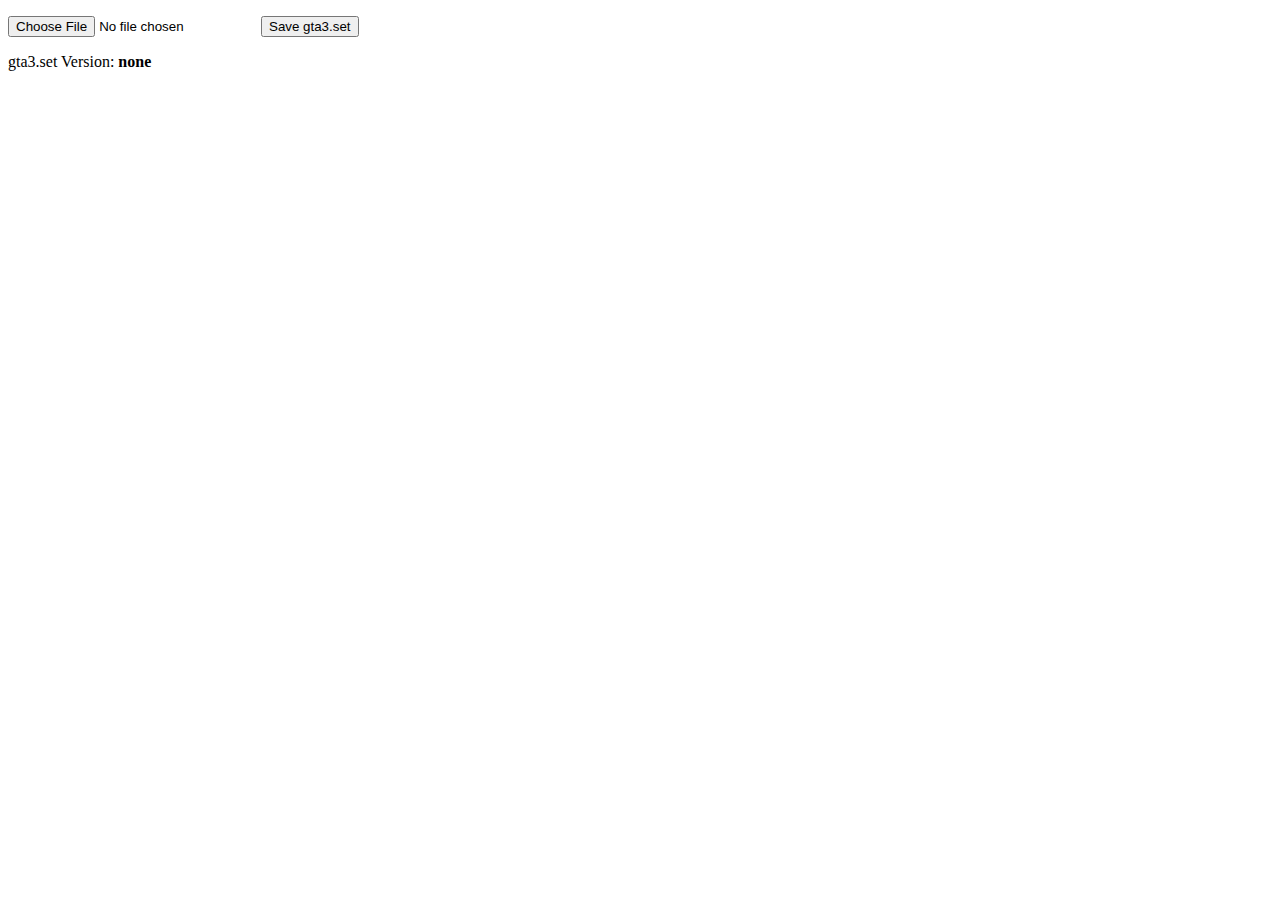
==== index.html @ 2677b099 "initial" ====
<!DOCTYPE html>
<html lang="en">
	
	<head>
		<title>GTA3 .set editor</title>
		
		<link type="text/css" rel="stylesheet" href="./css/style.css" media="all"/>
		<script type="text/javascript" src="./js/jdataview.js"></script>
		<script type="text/javascript" src="./js/jbinary.js"></script>
		<script type="text/javascript" src="./js/FileSaver.js"></script>
		<script type="text/javascript" src="./js/main.js"></script>
		
	</head>
	<body>
			
		<div id="ID-LoadSave">
			<p>
				<input type="file" style="float:left;clear:none" id="ID-LoadFile" onchange="HandleFiles(this.files)">
			</p>
			<p>
				<button id="ID-SaveFile" onclick="HandleDownload()">Save gta3.set</button>
			</p>
		</div>
		
		<p>
			<label>gta3.set Version:<label>
			<b><label id="ID-Version">none</label></b>
		</p>
		
		<div id="ID-Mobile1_3_VersionStuffs" style="display:none;">
		<br>
			<fieldset>
			<legend>Mobile Version Header:</legend>
			<p>
				<label for="ID-VersionString">VersionString<label>
				<input id="ID-VersionString" type="text" maxLength="4"/>
			</p>
			<p>
				<label for="ID-nVersionNumber">nVersionNumber<label>
				<input id="ID-nVersionNumber" type="number" min="0" max="255" step="1"/>
			</p>
			</fieldset>
		</br>
		</div>
		  
		<div id="ID-PCSpecific" style="display:none;">
		<br>			
			<fieldset>
			<legend>Base:</legend>
			<p>
				<a href="javascript:showhide('ID-bindsTable')">Click to show/hide Controls settings.</a>
				<div id="ID-bindsTable" style="display:none;">
					<p style="text-indent: 1em;">
						<table style="width:100%">
							<th>ID:</th>
							<th>KEYBOARD</th>
							<th>EXTRA</th>
							<th>MOUSE</th>
							<th>GAMEPAD</th>
							
							<tr>				
								<td rowspan="2">0</td>
								
								<td><label for="ID-[0]_KB_KEY">key<label><input id="ID-[0]_KB_KEY" type="number" min="0" step="1"/></td>
								<td><label for="ID-[0]_EX_KEY">key<label><input id="ID-[0]_EX_KEY" type="number" min="0" step="1"/></td>
								<td><label for="ID-[0]_MS_KEY">key<label><input id="ID-[0]_MS_KEY" type="number" min="0" step="1"/></td>
								<td><label for="ID-[0]_PD_KEY">key<label><input id="ID-[0]_PD_KEY" type="number" min="0" step="1"/></td>
							</tr>
							<tr>				
								<td><label for="ID-[0]_KB_ORD">set Order<label><input id="ID-[0]_KB_ORD" type="number" min="0" step="1"/></td>
								<td><label for="ID-[0]_EX_ORD">set Order<label><input id="ID-[0]_EX_ORD" type="number" min="0" step="1"/></td>
								<td><label for="ID-[0]_MS_ORD">set Order<label><input id="ID-[0]_MS_ORD" type="number" min="0" step="1"/></td>
								<td><label for="ID-[0]_PD_ORD">set Order<label><input id="ID-[0]_PD_ORD" type="number" min="0" step="1"/></td>
							</tr>
							<tr>				
								<td rowspan="2">1</td>
								
								<td><label for="ID-[1]_KB_KEY">key<label><input id="ID-[1]_KB_KEY" type="number" min="0" step="1"/></td>
								<td><label for="ID-[1]_EX_KEY">key<label><input id="ID-[1]_EX_KEY" type="number" min="0" step="1"/></td>
								<td><label for="ID-[1]_MS_KEY">key<label><input id="ID-[1]_MS_KEY" type="number" min="0" step="1"/></td>
								<td><label for="ID-[1]_PD_KEY">key<label><input id="ID-[1]_PD_KEY" type="number" min="0" step="1"/></td>
							</tr>
							<tr>				
								<td><label for="ID-[1]_KB_ORD">set Order<label><input id="ID-[1]_KB_ORD" type="number" min="0" step="1"/></td>
								<td><label for="ID-[1]_EX_ORD">set Order<label><input id="ID-[1]_EX_ORD" type="number" min="0" step="1"/></td>
								<td><label for="ID-[1]_MS_ORD">set Order<label><input id="ID-[1]_MS_ORD" type="number" min="0" step="1"/></td>
								<td><label for="ID-[1]_PD_ORD">set Order<label><input id="ID-[1]_PD_ORD" type="number" min="0" step="1"/></td>
							</tr>
							<tr>				
								<td rowspan="2">2</td>
								
								<td><label for="ID-[2]_KB_KEY">key<label><input id="ID-[2]_KB_KEY" type="number" min="0" step="1"/></td>
								<td><label for="ID-[2]_EX_KEY">key<label><input id="ID-[2]_EX_KEY" type="number" min="0" step="1"/></td>
								<td><label for="ID-[2]_MS_KEY">key<label><input id="ID-[2]_MS_KEY" type="number" min="0" step="1"/></td>
								<td><label for="ID-[2]_PD_KEY">key<label><input id="ID-[2]_PD_KEY" type="number" min="0" step="1"/></td>
							</tr>
							<tr>				
								<td><label for="ID-[2]_KB_ORD">set Order<label><input id="ID-[2]_KB_ORD" type="number" min="0" step="1"/></td>
								<td><label for="ID-[2]_EX_ORD">set Order<label><input id="ID-[2]_EX_ORD" type="number" min="0" step="1"/></td>
								<td><label for="ID-[2]_MS_ORD">set Order<label><input id="ID-[2]_MS_ORD" type="number" min="0" step="1"/></td>
								<td><label for="ID-[2]_PD_ORD">set Order<label><input id="ID-[2]_PD_ORD" type="number" min="0" step="1"/></td>
							</tr>
							<tr>				
								<td rowspan="2">3</td>
								
								<td><label for="ID-[3]_KB_KEY">key<label><input id="ID-[3]_KB_KEY" type="number" min="0" step="1"/></td>
								<td><label for="ID-[3]_EX_KEY">key<label><input id="ID-[3]_EX_KEY" type="number" min="0" step="1"/></td>
								<td><label for="ID-[3]_MS_KEY">key<label><input id="ID-[3]_MS_KEY" type="number" min="0" step="1"/></td>
								<td><label for="ID-[3]_PD_KEY">key<label><input id="ID-[3]_PD_KEY" type="number" min="0" step="1"/></td>
							</tr>
							<tr>				
								<td><label for="ID-[3]_KB_ORD">set Order<label><input id="ID-[3]_KB_ORD" type="number" min="0" step="1"/></td>
								<td><label for="ID-[3]_EX_ORD">set Order<label><input id="ID-[3]_EX_ORD" type="number" min="0" step="1"/></td>
								<td><label for="ID-[3]_MS_ORD">set Order<label><input id="ID-[3]_MS_ORD" type="number" min="0" step="1"/></td>
								<td><label for="ID-[3]_PD_ORD">set Order<label><input id="ID-[3]_PD_ORD" type="number" min="0" step="1"/></td>
							</tr>
							<tr>				
								<td rowspan="2">4</td>
								
								<td><label for="ID-[4]_KB_KEY">key<label><input id="ID-[4]_KB_KEY" type="number" min="0" step="1"/></td>
								<td><label for="ID-[4]_EX_KEY">key<label><input id="ID-[4]_EX_KEY" type="number" min="0" step="1"/></td>
								<td><label for="ID-[4]_MS_KEY">key<label><input id="ID-[4]_MS_KEY" type="number" min="0" step="1"/></td>
								<td><label for="ID-[4]_PD_KEY">key<label><input id="ID-[4]_PD_KEY" type="number" min="0" step="1"/></td>
							</tr>
							<tr>				
								<td><label for="ID-[4]_KB_ORD">set Order<label><input id="ID-[4]_KB_ORD" type="number" min="0" step="1"/></td>
								<td><label for="ID-[4]_EX_ORD">set Order<label><input id="ID-[4]_EX_ORD" type="number" min="0" step="1"/></td>
								<td><label for="ID-[4]_MS_ORD">set Order<label><input id="ID-[4]_MS_ORD" type="number" min="0" step="1"/></td>
								<td><label for="ID-[4]_PD_ORD">set Order<label><input id="ID-[4]_PD_ORD" type="number" min="0" step="1"/></td>
							</tr>
										<tr>				
								<td rowspan="2">5</td>
								
								<td><label for="ID-[5]_KB_KEY">key<label><input id="ID-[5]_KB_KEY" type="number" min="0" step="1"/></td>
								<td><label for="ID-[5]_EX_KEY">key<label><input id="ID-[5]_EX_KEY" type="number" min="0" step="1"/></td>
								<td><label for="ID-[5]_MS_KEY">key<label><input id="ID-[5]_MS_KEY" type="number" min="0" step="1"/></td>
								<td><label for="ID-[5]_PD_KEY">key<label><input id="ID-[5]_PD_KEY" type="number" min="0" step="1"/></td>
							</tr>
							<tr>				
								<td><label for="ID-[5]_KB_ORD">set Order<label><input id="ID-[5]_KB_ORD" type="number" min="0" step="1"/></td>
								<td><label for="ID-[5]_EX_ORD">set Order<label><input id="ID-[5]_EX_ORD" type="number" min="0" step="1"/></td>
								<td><label for="ID-[5]_MS_ORD">set Order<label><input id="ID-[5]_MS_ORD" type="number" min="0" step="1"/></td>
								<td><label for="ID-[5]_PD_ORD">set Order<label><input id="ID-[5]_PD_ORD" type="number" min="0" step="1"/></td>
							</tr>
							<tr>				
								<td rowspan="2">6</td>
								
								<td><label for="ID-[6]_KB_KEY">key<label><input id="ID-[6]_KB_KEY" type="number" min="0" step="1"/></td>
								<td><label for="ID-[6]_EX_KEY">key<label><input id="ID-[6]_EX_KEY" type="number" min="0" step="1"/></td>
								<td><label for="ID-[6]_MS_KEY">key<label><input id="ID-[6]_MS_KEY" type="number" min="0" step="1"/></td>
								<td><label for="ID-[6]_PD_KEY">key<label><input id="ID-[6]_PD_KEY" type="number" min="0" step="1"/></td>
							</tr>
							<tr>				
								<td><label for="ID-[6]_KB_ORD">set Order<label><input id="ID-[6]_KB_ORD" type="number" min="0" step="1"/></td>
								<td><label for="ID-[6]_EX_ORD">set Order<label><input id="ID-[6]_EX_ORD" type="number" min="0" step="1"/></td>
								<td><label for="ID-[6]_MS_ORD">set Order<label><input id="ID-[6]_MS_ORD" type="number" min="0" step="1"/></td>
								<td><label for="ID-[6]_PD_ORD">set Order<label><input id="ID-[6]_PD_ORD" type="number" min="0" step="1"/></td>
							</tr>
							<tr>				
								<td rowspan="2">7</td>
								
								<td><label for="ID-[7]_KB_KEY">key<label><input id="ID-[7]_KB_KEY" type="number" min="0" step="1"/></td>
								<td><label for="ID-[7]_EX_KEY">key<label><input id="ID-[7]_EX_KEY" type="number" min="0" step="1"/></td>
								<td><label for="ID-[7]_MS_KEY">key<label><input id="ID-[7]_MS_KEY" type="number" min="0" step="1"/></td>
								<td><label for="ID-[7]_PD_KEY">key<label><input id="ID-[7]_PD_KEY" type="number" min="0" step="1"/></td>
							</tr>
							<tr>				
								<td><label for="ID-[7]_KB_ORD">set Order<label><input id="ID-[7]_KB_ORD" type="number" min="0" step="1"/></td>
								<td><label for="ID-[7]_EX_ORD">set Order<label><input id="ID-[7]_EX_ORD" type="number" min="0" step="1"/></td>
								<td><label for="ID-[7]_MS_ORD">set Order<label><input id="ID-[7]_MS_ORD" type="number" min="0" step="1"/></td>
								<td><label for="ID-[7]_PD_ORD">set Order<label><input id="ID-[7]_PD_ORD" type="number" min="0" step="1"/></td>
							</tr>
							<tr>				
								<td rowspan="2">8</td>
								
								<td><label for="ID-[8]_KB_KEY">key<label><input id="ID-[8]_KB_KEY" type="number" min="0" step="1"/></td>
								<td><label for="ID-[8]_EX_KEY">key<label><input id="ID-[8]_EX_KEY" type="number" min="0" step="1"/></td>
								<td><label for="ID-[8]_MS_KEY">key<label><input id="ID-[8]_MS_KEY" type="number" min="0" step="1"/></td>
								<td><label for="ID-[8]_PD_KEY">key<label><input id="ID-[8]_PD_KEY" type="number" min="0" step="1"/></td>
							</tr>
							<tr>				
								<td><label for="ID-[8]_KB_ORD">set Order<label><input id="ID-[8]_KB_ORD" type="number" min="0" step="1"/></td>
								<td><label for="ID-[8]_EX_ORD">set Order<label><input id="ID-[8]_EX_ORD" type="number" min="0" step="1"/></td>
								<td><label for="ID-[8]_MS_ORD">set Order<label><input id="ID-[8]_MS_ORD" type="number" min="0" step="1"/></td>
								<td><label for="ID-[8]_PD_ORD">set Order<label><input id="ID-[8]_PD_ORD" type="number" min="0" step="1"/></td>
							</tr>
							<tr>				
								<td rowspan="2">9</td>
								
								<td><label for="ID-[9]_KB_KEY">key<label><input id="ID-[9]_KB_KEY" type="number" min="0" step="1"/></td>
								<td><label for="ID-[9]_EX_KEY">key<label><input id="ID-[9]_EX_KEY" type="number" min="0" step="1"/></td>
								<td><label for="ID-[9]_MS_KEY">key<label><input id="ID-[9]_MS_KEY" type="number" min="0" step="1"/></td>
								<td><label for="ID-[9]_PD_KEY">key<label><input id="ID-[9]_PD_KEY" type="number" min="0" step="1"/></td>
							</tr>
							<tr>				
								<td><label for="ID-[9]_KB_ORD">set Order<label><input id="ID-[9]_KB_ORD" type="number" min="0" step="1"/></td>
								<td><label for="ID-[9]_EX_ORD">set Order<label><input id="ID-[9]_EX_ORD" type="number" min="0" step="1"/></td>
								<td><label for="ID-[9]_MS_ORD">set Order<label><input id="ID-[9]_MS_ORD" type="number" min="0" step="1"/></td>
								<td><label for="ID-[9]_PD_ORD">set Order<label><input id="ID-[9]_PD_ORD" type="number" min="0" step="1"/></td>
							</tr>
							<tr>				
								<td rowspan="2">10</td>
								
								<td><label for="ID-[10]_KB_KEY">key<label><input id="ID-[10]_KB_KEY" type="number" min="0" step="1"/></td>
								<td><label for="ID-[10]_EX_KEY">key<label><input id="ID-[10]_EX_KEY" type="number" min="0" step="1"/></td>
								<td><label for="ID-[10]_MS_KEY">key<label><input id="ID-[10]_MS_KEY" type="number" min="0" step="1"/></td>
								<td><label for="ID-[10]_PD_KEY">key<label><input id="ID-[10]_PD_KEY" type="number" min="0" step="1"/></td>
							</tr>
							<tr>				
								<td><label for="ID-[10]_KB_ORD">set Order<label><input id="ID-[10]_KB_ORD" type="number" min="0" step="1"/></td>
								<td><label for="ID-[10]_EX_ORD">set Order<label><input id="ID-[10]_EX_ORD" type="number" min="0" step="1"/></td>
								<td><label for="ID-[10]_MS_ORD">set Order<label><input id="ID-[10]_MS_ORD" type="number" min="0" step="1"/></td>
								<td><label for="ID-[10]_PD_ORD">set Order<label><input id="ID-[10]_PD_ORD" type="number" min="0" step="1"/></td>
							</tr>
							<tr>				
								<td rowspan="2">11</td>
								
								<td><label for="ID-[11]_KB_KEY">key<label><input id="ID-[11]_KB_KEY" type="number" min="0" step="1"/></td>
								<td><label for="ID-[11]_EX_KEY">key<label><input id="ID-[11]_EX_KEY" type="number" min="0" step="1"/></td>
								<td><label for="ID-[11]_MS_KEY">key<label><input id="ID-[11]_MS_KEY" type="number" min="0" step="1"/></td>
								<td><label for="ID-[11]_PD_KEY">key<label><input id="ID-[11]_PD_KEY" type="number" min="0" step="1"/></td>
							</tr>
							<tr>				
								<td><label for="ID-[11]_KB_ORD">set Order<label><input id="ID-[11]_KB_ORD" type="number" min="0" step="1"/></td>
								<td><label for="ID-[11]_EX_ORD">set Order<label><input id="ID-[11]_EX_ORD" type="number" min="0" step="1"/></td>
								<td><label for="ID-[11]_MS_ORD">set Order<label><input id="ID-[11]_MS_ORD" type="number" min="0" step="1"/></td>
								<td><label for="ID-[11]_PD_ORD">set Order<label><input id="ID-[11]_PD_ORD" type="number" min="0" step="1"/></td>
							</tr>
							<tr>				
								<td rowspan="2">12</td>
								
								<td><label for="ID-[12]_KB_KEY">key<label><input id="ID-[12]_KB_KEY" type="number" min="0" step="1"/></td>
								<td><label for="ID-[12]_EX_KEY">key<label><input id="ID-[12]_EX_KEY" type="number" min="0" step="1"/></td>
								<td><label for="ID-[12]_MS_KEY">key<label><input id="ID-[12]_MS_KEY" type="number" min="0" step="1"/></td>
								<td><label for="ID-[12]_PD_KEY">key<label><input id="ID-[12]_PD_KEY" type="number" min="0" step="1"/></td>
							</tr>
							<tr>				
								<td><label for="ID-[12]_KB_ORD">set Order<label><input id="ID-[12]_KB_ORD" type="number" min="0" step="1"/></td>
								<td><label for="ID-[12]_EX_ORD">set Order<label><input id="ID-[12]_EX_ORD" type="number" min="0" step="1"/></td>
								<td><label for="ID-[12]_MS_ORD">set Order<label><input id="ID-[12]_MS_ORD" type="number" min="0" step="1"/></td>
								<td><label for="ID-[12]_PD_ORD">set Order<label><input id="ID-[12]_PD_ORD" type="number" min="0" step="1"/></td>
							</tr>
							<tr>				
								<td rowspan="2">13</td>
								
								<td><label for="ID-[13]_KB_KEY">key<label><input id="ID-[13]_KB_KEY" type="number" min="0" step="1"/></td>
								<td><label for="ID-[13]_EX_KEY">key<label><input id="ID-[13]_EX_KEY" type="number" min="0" step="1"/></td>
								<td><label for="ID-[13]_MS_KEY">key<label><input id="ID-[13]_MS_KEY" type="number" min="0" step="1"/></td>
								<td><label for="ID-[13]_PD_KEY">key<label><input id="ID-[13]_PD_KEY" type="number" min="0" step="1"/></td>
							</tr>
							<tr>				
								<td><label for="ID-[13]_KB_ORD">set Order<label><input id="ID-[13]_KB_ORD" type="number" min="0" step="1"/></td>
								<td><label for="ID-[13]_EX_ORD">set Order<label><input id="ID-[13]_EX_ORD" type="number" min="0" step="1"/></td>
								<td><label for="ID-[13]_MS_ORD">set Order<label><input id="ID-[13]_MS_ORD" type="number" min="0" step="1"/></td>
								<td><label for="ID-[13]_PD_ORD">set Order<label><input id="ID-[13]_PD_ORD" type="number" min="0" step="1"/></td>
							</tr>
							<tr>				
								<td rowspan="2">14</td>
								
								<td><label for="ID-[14]_KB_KEY">key<label><input id="ID-[14]_KB_KEY" type="number" min="0" step="1"/></td>
								<td><label for="ID-[14]_EX_KEY">key<label><input id="ID-[14]_EX_KEY" type="number" min="0" step="1"/></td>
								<td><label for="ID-[14]_MS_KEY">key<label><input id="ID-[14]_MS_KEY" type="number" min="0" step="1"/></td>
								<td><label for="ID-[14]_PD_KEY">key<label><input id="ID-[14]_PD_KEY" type="number" min="0" step="1"/></td>
							</tr>
							<tr>				
								<td><label for="ID-[14]_KB_ORD">set Order<label><input id="ID-[14]_KB_ORD" type="number" min="0" step="1"/></td>
								<td><label for="ID-[14]_EX_ORD">set Order<label><input id="ID-[14]_EX_ORD" type="number" min="0" step="1"/></td>
								<td><label for="ID-[14]_MS_ORD">set Order<label><input id="ID-[14]_MS_ORD" type="number" min="0" step="1"/></td>
								<td><label for="ID-[14]_PD_ORD">set Order<label><input id="ID-[14]_PD_ORD" type="number" min="0" step="1"/></td>
							</tr>
							<tr>				
								<td rowspan="2">15</td>
								
								<td><label for="ID-[15]_KB_KEY">key<label><input id="ID-[15]_KB_KEY" type="number" min="0" step="1"/></td>
								<td><label for="ID-[15]_EX_KEY">key<label><input id="ID-[15]_EX_KEY" type="number" min="0" step="1"/></td>
								<td><label for="ID-[15]_MS_KEY">key<label><input id="ID-[15]_MS_KEY" type="number" min="0" step="1"/></td>
								<td><label for="ID-[15]_PD_KEY">key<label><input id="ID-[15]_PD_KEY" type="number" min="0" step="1"/></td>
							</tr>
							<tr>				
								<td><label for="ID-[15]_KB_ORD">set Order<label><input id="ID-[15]_KB_ORD" type="number" min="0" step="1"/></td>
								<td><label for="ID-[15]_EX_ORD">set Order<label><input id="ID-[15]_EX_ORD" type="number" min="0" step="1"/></td>
								<td><label for="ID-[15]_MS_ORD">set Order<label><input id="ID-[15]_MS_ORD" type="number" min="0" step="1"/></td>
								<td><label for="ID-[15]_PD_ORD">set Order<label><input id="ID-[15]_PD_ORD" type="number" min="0" step="1"/></td>
							</tr>
							<tr>				
								<td rowspan="2">16</td>
								
								<td><label for="ID-[16]_KB_KEY">key<label><input id="ID-[16]_KB_KEY" type="number" min="0" step="1"/></td>
								<td><label for="ID-[16]_EX_KEY">key<label><input id="ID-[16]_EX_KEY" type="number" min="0" step="1"/></td>
								<td><label for="ID-[16]_MS_KEY">key<label><input id="ID-[16]_MS_KEY" type="number" min="0" step="1"/></td>
								<td><label for="ID-[16]_PD_KEY">key<label><input id="ID-[16]_PD_KEY" type="number" min="0" step="1"/></td>
							</tr>
							<tr>				
								<td><label for="ID-[16]_KB_ORD">set Order<label><input id="ID-[16]_KB_ORD" type="number" min="0" step="1"/></td>
								<td><label for="ID-[16]_EX_ORD">set Order<label><input id="ID-[16]_EX_ORD" type="number" min="0" step="1"/></td>
								<td><label for="ID-[16]_MS_ORD">set Order<label><input id="ID-[16]_MS_ORD" type="number" min="0" step="1"/></td>
								<td><label for="ID-[16]_PD_ORD">set Order<label><input id="ID-[16]_PD_ORD" type="number" min="0" step="1"/></td>
							</tr>
							<tr>				
								<td rowspan="2">17</td>
								
								<td><label for="ID-[17]_KB_KEY">key<label><input id="ID-[17]_KB_KEY" type="number" min="0" step="1"/></td>
								<td><label for="ID-[17]_EX_KEY">key<label><input id="ID-[17]_EX_KEY" type="number" min="0" step="1"/></td>
								<td><label for="ID-[17]_MS_KEY">key<label><input id="ID-[17]_MS_KEY" type="number" min="0" step="1"/></td>
								<td><label for="ID-[17]_PD_KEY">key<label><input id="ID-[17]_PD_KEY" type="number" min="0" step="1"/></td>
							</tr>
							<tr>				
								<td><label for="ID-[17]_KB_ORD">set Order<label><input id="ID-[17]_KB_ORD" type="number" min="0" step="1"/></td>
								<td><label for="ID-[17]_EX_ORD">set Order<label><input id="ID-[17]_EX_ORD" type="number" min="0" step="1"/></td>
								<td><label for="ID-[17]_MS_ORD">set Order<label><input id="ID-[17]_MS_ORD" type="number" min="0" step="1"/></td>
								<td><label for="ID-[17]_PD_ORD">set Order<label><input id="ID-[17]_PD_ORD" type="number" min="0" step="1"/></td>
							</tr>
							<tr>				
								<td rowspan="2">18</td>
								
								<td><label for="ID-[18]_KB_KEY">key<label><input id="ID-[18]_KB_KEY" type="number" min="0" step="1"/></td>
								<td><label for="ID-[18]_EX_KEY">key<label><input id="ID-[18]_EX_KEY" type="number" min="0" step="1"/></td>
								<td><label for="ID-[18]_MS_KEY">key<label><input id="ID-[18]_MS_KEY" type="number" min="0" step="1"/></td>
								<td><label for="ID-[18]_PD_KEY">key<label><input id="ID-[18]_PD_KEY" type="number" min="0" step="1"/></td>
							</tr>
							<tr>				
								<td><label for="ID-[18]_KB_ORD">set Order<label><input id="ID-[18]_KB_ORD" type="number" min="0" step="1"/></td>
								<td><label for="ID-[18]_EX_ORD">set Order<label><input id="ID-[18]_EX_ORD" type="number" min="0" step="1"/></td>
								<td><label for="ID-[18]_MS_ORD">set Order<label><input id="ID-[18]_MS_ORD" type="number" min="0" step="1"/></td>
								<td><label for="ID-[18]_PD_ORD">set Order<label><input id="ID-[18]_PD_ORD" type="number" min="0" step="1"/></td>
							</tr>
							<tr>				
								<td rowspan="2">19</td>
								
								<td><label for="ID-[19]_KB_KEY">key<label><input id="ID-[19]_KB_KEY" type="number" min="0" step="1"/></td>
								<td><label for="ID-[19]_EX_KEY">key<label><input id="ID-[19]_EX_KEY" type="number" min="0" step="1"/></td>
								<td><label for="ID-[19]_MS_KEY">key<label><input id="ID-[19]_MS_KEY" type="number" min="0" step="1"/></td>
								<td><label for="ID-[19]_PD_KEY">key<label><input id="ID-[19]_PD_KEY" type="number" min="0" step="1"/></td>
							</tr>
							<tr>				
								<td><label for="ID-[19]_KB_ORD">set Order<label><input id="ID-[19]_KB_ORD" type="number" min="0" step="1"/></td>
								<td><label for="ID-[19]_EX_ORD">set Order<label><input id="ID-[19]_EX_ORD" type="number" min="0" step="1"/></td>
								<td><label for="ID-[19]_MS_ORD">set Order<label><input id="ID-[19]_MS_ORD" type="number" min="0" step="1"/></td>
								<td><label for="ID-[19]_PD_ORD">set Order<label><input id="ID-[19]_PD_ORD" type="number" min="0" step="1"/></td>
							</tr>
							<tr>				
								<td rowspan="2">20</td>
								
								<td><label for="ID-[20]_KB_KEY">key<label><input id="ID-[20]_KB_KEY" type="number" min="0" step="1"/></td>
								<td><label for="ID-[20]_EX_KEY">key<label><input id="ID-[20]_EX_KEY" type="number" min="0" step="1"/></td>
								<td><label for="ID-[20]_MS_KEY">key<label><input id="ID-[20]_MS_KEY" type="number" min="0" step="1"/></td>
								<td><label for="ID-[20]_PD_KEY">key<label><input id="ID-[20]_PD_KEY" type="number" min="0" step="1"/></td>
							</tr>
							<tr>				
								<td><label for="ID-[20]_KB_ORD">set Order<label><input id="ID-[20]_KB_ORD" type="number" min="0" step="1"/></td>
								<td><label for="ID-[20]_EX_ORD">set Order<label><input id="ID-[20]_EX_ORD" type="number" min="0" step="1"/></td>
								<td><label for="ID-[20]_MS_ORD">set Order<label><input id="ID-[20]_MS_ORD" type="number" min="0" step="1"/></td>
								<td><label for="ID-[20]_PD_ORD">set Order<label><input id="ID-[20]_PD_ORD" type="number" min="0" step="1"/></td>
							</tr>
							<tr>				
								<td rowspan="2">21</td>
								
								<td><label for="ID-[21]_KB_KEY">key<label><input id="ID-[21]_KB_KEY" type="number" min="0" step="1"/></td>
								<td><label for="ID-[21]_EX_KEY">key<label><input id="ID-[21]_EX_KEY" type="number" min="0" step="1"/></td>
								<td><label for="ID-[21]_MS_KEY">key<label><input id="ID-[21]_MS_KEY" type="number" min="0" step="1"/></td>
								<td><label for="ID-[21]_PD_KEY">key<label><input id="ID-[21]_PD_KEY" type="number" min="0" step="1"/></td>
							</tr>
							<tr>				
								<td><label for="ID-[21]_KB_ORD">set Order<label><input id="ID-[21]_KB_ORD" type="number" min="0" step="1"/></td>
								<td><label for="ID-[21]_EX_ORD">set Order<label><input id="ID-[21]_EX_ORD" type="number" min="0" step="1"/></td>
								<td><label for="ID-[21]_MS_ORD">set Order<label><input id="ID-[21]_MS_ORD" type="number" min="0" step="1"/></td>
								<td><label for="ID-[21]_PD_ORD">set Order<label><input id="ID-[21]_PD_ORD" type="number" min="0" step="1"/></td>
							</tr>
							<tr>				
								<td rowspan="2">22</td>
								
								<td><label for="ID-[22]_KB_KEY">key<label><input id="ID-[22]_KB_KEY" type="number" min="0" step="1"/></td>
								<td><label for="ID-[22]_EX_KEY">key<label><input id="ID-[22]_EX_KEY" type="number" min="0" step="1"/></td>
								<td><label for="ID-[22]_MS_KEY">key<label><input id="ID-[22]_MS_KEY" type="number" min="0" step="1"/></td>
								<td><label for="ID-[22]_PD_KEY">key<label><input id="ID-[22]_PD_KEY" type="number" min="0" step="1"/></td>
							</tr>
							<tr>				
								<td><label for="ID-[22]_KB_ORD">set Order<label><input id="ID-[22]_KB_ORD" type="number" min="0" step="1"/></td>
								<td><label for="ID-[22]_EX_ORD">set Order<label><input id="ID-[22]_EX_ORD" type="number" min="0" step="1"/></td>
								<td><label for="ID-[22]_MS_ORD">set Order<label><input id="ID-[22]_MS_ORD" type="number" min="0" step="1"/></td>
								<td><label for="ID-[22]_PD_ORD">set Order<label><input id="ID-[22]_PD_ORD" type="number" min="0" step="1"/></td>
							</tr>
							<tr>				
								<td rowspan="2">23</td>
								
								<td><label for="ID-[23]_KB_KEY">key<label><input id="ID-[23]_KB_KEY" type="number" min="0" step="1"/></td>
								<td><label for="ID-[23]_EX_KEY">key<label><input id="ID-[23]_EX_KEY" type="number" min="0" step="1"/></td>
								<td><label for="ID-[23]_MS_KEY">key<label><input id="ID-[23]_MS_KEY" type="number" min="0" step="1"/></td>
								<td><label for="ID-[23]_PD_KEY">key<label><input id="ID-[23]_PD_KEY" type="number" min="0" step="1"/></td>
							</tr>
							<tr>				
								<td><label for="ID-[23]_KB_ORD">set Order<label><input id="ID-[23]_KB_ORD" type="number" min="0" step="1"/></td>
								<td><label for="ID-[23]_EX_ORD">set Order<label><input id="ID-[23]_EX_ORD" type="number" min="0" step="1"/></td>
								<td><label for="ID-[23]_MS_ORD">set Order<label><input id="ID-[23]_MS_ORD" type="number" min="0" step="1"/></td>
								<td><label for="ID-[23]_PD_ORD">set Order<label><input id="ID-[23]_PD_ORD" type="number" min="0" step="1"/></td>
							</tr>
							<tr>				
								<td rowspan="2">24</td>
								
								<td><label for="ID-[24]_KB_KEY">key<label><input id="ID-[24]_KB_KEY" type="number" min="0" step="1"/></td>
								<td><label for="ID-[24]_EX_KEY">key<label><input id="ID-[24]_EX_KEY" type="number" min="0" step="1"/></td>
								<td><label for="ID-[24]_MS_KEY">key<label><input id="ID-[24]_MS_KEY" type="number" min="0" step="1"/></td>
								<td><label for="ID-[24]_PD_KEY">key<label><input id="ID-[24]_PD_KEY" type="number" min="0" step="1"/></td>
							</tr>
							<tr>				
								<td><label for="ID-[24]_KB_ORD">set Order<label><input id="ID-[24]_KB_ORD" type="number" min="0" step="1"/></td>
								<td><label for="ID-[24]_EX_ORD">set Order<label><input id="ID-[24]_EX_ORD" type="number" min="0" step="1"/></td>
								<td><label for="ID-[24]_MS_ORD">set Order<label><input id="ID-[24]_MS_ORD" type="number" min="0" step="1"/></td>
								<td><label for="ID-[24]_PD_ORD">set Order<label><input id="ID-[24]_PD_ORD" type="number" min="0" step="1"/></td>
							</tr>
							<tr>				
								<td rowspan="2">25</td>
								
								<td><label for="ID-[25]_KB_KEY">key<label><input id="ID-[25]_KB_KEY" type="number" min="0" step="1"/></td>
								<td><label for="ID-[25]_EX_KEY">key<label><input id="ID-[25]_EX_KEY" type="number" min="0" step="1"/></td>
								<td><label for="ID-[25]_MS_KEY">key<label><input id="ID-[25]_MS_KEY" type="number" min="0" step="1"/></td>
								<td><label for="ID-[25]_PD_KEY">key<label><input id="ID-[25]_PD_KEY" type="number" min="0" step="1"/></td>
							</tr>
							<tr>				
								<td><label for="ID-[25]_KB_ORD">set Order<label><input id="ID-[25]_KB_ORD" type="number" min="0" step="1"/></td>
								<td><label for="ID-[25]_EX_ORD">set Order<label><input id="ID-[25]_EX_ORD" type="number" min="0" step="1"/></td>
								<td><label for="ID-[25]_MS_ORD">set Order<label><input id="ID-[25]_MS_ORD" type="number" min="0" step="1"/></td>
								<td><label for="ID-[25]_PD_ORD">set Order<label><input id="ID-[25]_PD_ORD" type="number" min="0" step="1"/></td>
							</tr>
							<tr>				
								<td rowspan="2">26</td>
								
								<td><label for="ID-[26]_KB_KEY">key<label><input id="ID-[26]_KB_KEY" type="number" min="0" step="1"/></td>
								<td><label for="ID-[26]_EX_KEY">key<label><input id="ID-[26]_EX_KEY" type="number" min="0" step="1"/></td>
								<td><label for="ID-[26]_MS_KEY">key<label><input id="ID-[26]_MS_KEY" type="number" min="0" step="1"/></td>
								<td><label for="ID-[26]_PD_KEY">key<label><input id="ID-[26]_PD_KEY" type="number" min="0" step="1"/></td>
							</tr>
							<tr>				
								<td><label for="ID-[26]_KB_ORD">set Order<label><input id="ID-[26]_KB_ORD" type="number" min="0" step="1"/></td>
								<td><label for="ID-[26]_EX_ORD">set Order<label><input id="ID-[26]_EX_ORD" type="number" min="0" step="1"/></td>
								<td><label for="ID-[26]_MS_ORD">set Order<label><input id="ID-[26]_MS_ORD" type="number" min="0" step="1"/></td>
								<td><label for="ID-[26]_PD_ORD">set Order<label><input id="ID-[26]_PD_ORD" type="number" min="0" step="1"/></td>
							</tr>
							<tr>				
								<td rowspan="2">27</td>
								
								<td><label for="ID-[27]_KB_KEY">key<label><input id="ID-[27]_KB_KEY" type="number" min="0" step="1"/></td>
								<td><label for="ID-[27]_EX_KEY">key<label><input id="ID-[27]_EX_KEY" type="number" min="0" step="1"/></td>
								<td><label for="ID-[27]_MS_KEY">key<label><input id="ID-[27]_MS_KEY" type="number" min="0" step="1"/></td>
								<td><label for="ID-[27]_PD_KEY">key<label><input id="ID-[27]_PD_KEY" type="number" min="0" step="1"/></td>
							</tr>
							<tr>				
								<td><label for="ID-[27]_KB_ORD">set Order<label><input id="ID-[27]_KB_ORD" type="number" min="0" step="1"/></td>
								<td><label for="ID-[27]_EX_ORD">set Order<label><input id="ID-[27]_EX_ORD" type="number" min="0" step="1"/></td>
								<td><label for="ID-[27]_MS_ORD">set Order<label><input id="ID-[27]_MS_ORD" type="number" min="0" step="1"/></td>
								<td><label for="ID-[27]_PD_ORD">set Order<label><input id="ID-[27]_PD_ORD" type="number" min="0" step="1"/></td>
							</tr>
							<tr>				
								<td rowspan="2">28</td>
								
								<td><label for="ID-[28]_KB_KEY">key<label><input id="ID-[28]_KB_KEY" type="number" min="0" step="1"/></td>
								<td><label for="ID-[28]_EX_KEY">key<label><input id="ID-[28]_EX_KEY" type="number" min="0" step="1"/></td>
								<td><label for="ID-[28]_MS_KEY">key<label><input id="ID-[28]_MS_KEY" type="number" min="0" step="1"/></td>
								<td><label for="ID-[28]_PD_KEY">key<label><input id="ID-[28]_PD_KEY" type="number" min="0" step="1"/></td>
							</tr>
							<tr>				
								<td><label for="ID-[28]_KB_ORD">set Order<label><input id="ID-[28]_KB_ORD" type="number" min="0" step="1"/></td>
								<td><label for="ID-[28]_EX_ORD">set Order<label><input id="ID-[28]_EX_ORD" type="number" min="0" step="1"/></td>
								<td><label for="ID-[28]_MS_ORD">set Order<label><input id="ID-[28]_MS_ORD" type="number" min="0" step="1"/></td>
								<td><label for="ID-[28]_PD_ORD">set Order<label><input id="ID-[28]_PD_ORD" type="number" min="0" step="1"/></td>
							</tr>
							<tr>				
								<td rowspan="2">29</td>
								
								<td><label for="ID-[29]_KB_KEY">key<label><input id="ID-[29]_KB_KEY" type="number" min="0" step="1"/></td>
								<td><label for="ID-[29]_EX_KEY">key<label><input id="ID-[29]_EX_KEY" type="number" min="0" step="1"/></td>
								<td><label for="ID-[29]_MS_KEY">key<label><input id="ID-[29]_MS_KEY" type="number" min="0" step="1"/></td>
								<td><label for="ID-[29]_PD_KEY">key<label><input id="ID-[29]_PD_KEY" type="number" min="0" step="1"/></td>
							</tr>
							<tr>				
								<td><label for="ID-[29]_KB_ORD">set Order<label><input id="ID-[29]_KB_ORD" type="number" min="0" step="1"/></td>
								<td><label for="ID-[29]_EX_ORD">set Order<label><input id="ID-[29]_EX_ORD" type="number" min="0" step="1"/></td>
								<td><label for="ID-[29]_MS_ORD">set Order<label><input id="ID-[29]_MS_ORD" type="number" min="0" step="1"/></td>
								<td><label for="ID-[29]_PD_ORD">set Order<label><input id="ID-[29]_PD_ORD" type="number" min="0" step="1"/></td>
							</tr>
							<tr>				
								<td rowspan="2">30</td>
								
								<td><label for="ID-[30]_KB_KEY">key<label><input id="ID-[30]_KB_KEY" type="number" min="0" step="1"/></td>
								<td><label for="ID-[30]_EX_KEY">key<label><input id="ID-[30]_EX_KEY" type="number" min="0" step="1"/></td>
								<td><label for="ID-[30]_MS_KEY">key<label><input id="ID-[30]_MS_KEY" type="number" min="0" step="1"/></td>
								<td><label for="ID-[30]_PD_KEY">key<label><input id="ID-[30]_PD_KEY" type="number" min="0" step="1"/></td>
							</tr>
							<tr>				
								<td><label for="ID-[30]_KB_ORD">set Order<label><input id="ID-[30]_KB_ORD" type="number" min="0" step="1"/></td>
								<td><label for="ID-[30]_EX_ORD">set Order<label><input id="ID-[30]_EX_ORD" type="number" min="0" step="1"/></td>
								<td><label for="ID-[30]_MS_ORD">set Order<label><input id="ID-[30]_MS_ORD" type="number" min="0" step="1"/></td>
								<td><label for="ID-[30]_PD_ORD">set Order<label><input id="ID-[30]_PD_ORD" type="number" min="0" step="1"/></td>
							</tr>
							<tr>				
								<td rowspan="2">31</td>
								
								<td><label for="ID-[31]_KB_KEY">key<label><input id="ID-[31]_KB_KEY" type="number" min="0" step="1"/></td>
								<td><label for="ID-[31]_EX_KEY">key<label><input id="ID-[31]_EX_KEY" type="number" min="0" step="1"/></td>
								<td><label for="ID-[31]_MS_KEY">key<label><input id="ID-[31]_MS_KEY" type="number" min="0" step="1"/></td>
								<td><label for="ID-[31]_PD_KEY">key<label><input id="ID-[31]_PD_KEY" type="number" min="0" step="1"/></td>
							</tr>
							<tr>				
								<td><label for="ID-[31]_KB_ORD">set Order<label><input id="ID-[31]_KB_ORD" type="number" min="0" step="1"/></td>
								<td><label for="ID-[31]_EX_ORD">set Order<label><input id="ID-[31]_EX_ORD" type="number" min="0" step="1"/></td>
								<td><label for="ID-[31]_MS_ORD">set Order<label><input id="ID-[31]_MS_ORD" type="number" min="0" step="1"/></td>
								<td><label for="ID-[31]_PD_ORD">set Order<label><input id="ID-[31]_PD_ORD" type="number" min="0" step="1"/></td>
							</tr>
							<tr>				
								<td rowspan="2">32</td>
								
								<td><label for="ID-[32]_KB_KEY">key<label><input id="ID-[32]_KB_KEY" type="number" min="0" step="1"/></td>
								<td><label for="ID-[32]_EX_KEY">key<label><input id="ID-[32]_EX_KEY" type="number" min="0" step="1"/></td>
								<td><label for="ID-[32]_MS_KEY">key<label><input id="ID-[32]_MS_KEY" type="number" min="0" step="1"/></td>
								<td><label for="ID-[32]_PD_KEY">key<label><input id="ID-[32]_PD_KEY" type="number" min="0" step="1"/></td>
							</tr>
							<tr>				
								<td><label for="ID-[32]_KB_ORD">set Order<label><input id="ID-[32]_KB_ORD" type="number" min="0" step="1"/></td>
								<td><label for="ID-[32]_EX_ORD">set Order<label><input id="ID-[32]_EX_ORD" type="number" min="0" step="1"/></td>
								<td><label for="ID-[32]_MS_ORD">set Order<label><input id="ID-[32]_MS_ORD" type="number" min="0" step="1"/></td>
								<td><label for="ID-[32]_PD_ORD">set Order<label><input id="ID-[32]_PD_ORD" type="number" min="0" step="1"/></td>
							</tr>
							<tr>				
								<td rowspan="2">33</td>
								
								<td><label for="ID-[33]_KB_KEY">key<label><input id="ID-[33]_KB_KEY" type="number" min="0" step="1"/></td>
								<td><label for="ID-[33]_EX_KEY">key<label><input id="ID-[33]_EX_KEY" type="number" min="0" step="1"/></td>
								<td><label for="ID-[33]_MS_KEY">key<label><input id="ID-[33]_MS_KEY" type="number" min="0" step="1"/></td>
								<td><label for="ID-[33]_PD_KEY">key<label><input id="ID-[33]_PD_KEY" type="number" min="0" step="1"/></td>
							</tr>
							<tr>				
								<td><label for="ID-[33]_KB_ORD">set Order<label><input id="ID-[33]_KB_ORD" type="number" min="0" step="1"/></td>
								<td><label for="ID-[33]_EX_ORD">set Order<label><input id="ID-[33]_EX_ORD" type="number" min="0" step="1"/></td>
								<td><label for="ID-[33]_MS_ORD">set Order<label><input id="ID-[33]_MS_ORD" type="number" min="0" step="1"/></td>
								<td><label for="ID-[33]_PD_ORD">set Order<label><input id="ID-[33]_PD_ORD" type="number" min="0" step="1"/></td>
							</tr>
							<tr>				
								<td rowspan="2">34</td>
								
								<td><label for="ID-[34]_KB_KEY">key<label><input id="ID-[34]_KB_KEY" type="number" min="0" step="1"/></td>
								<td><label for="ID-[34]_EX_KEY">key<label><input id="ID-[34]_EX_KEY" type="number" min="0" step="1"/></td>
								<td><label for="ID-[34]_MS_KEY">key<label><input id="ID-[34]_MS_KEY" type="number" min="0" step="1"/></td>
								<td><label for="ID-[34]_PD_KEY">key<label><input id="ID-[34]_PD_KEY" type="number" min="0" step="1"/></td>
							</tr>
							<tr>				
								<td><label for="ID-[34]_KB_ORD">set Order<label><input id="ID-[34]_KB_ORD" type="number" min="0" step="1"/></td>
								<td><label for="ID-[34]_EX_ORD">set Order<label><input id="ID-[34]_EX_ORD" type="number" min="0" step="1"/></td>
								<td><label for="ID-[34]_MS_ORD">set Order<label><input id="ID-[34]_MS_ORD" type="number" min="0" step="1"/></td>
								<td><label for="ID-[34]_PD_ORD">set Order<label><input id="ID-[34]_PD_ORD" type="number" min="0" step="1"/></td>
							</tr>
							<tr>				
								<td rowspan="2">35</td>
								
								<td><label for="ID-[35]_KB_KEY">key<label><input id="ID-[35]_KB_KEY" type="number" min="0" step="1"/></td>
								<td><label for="ID-[35]_EX_KEY">key<label><input id="ID-[35]_EX_KEY" type="number" min="0" step="1"/></td>
								<td><label for="ID-[35]_MS_KEY">key<label><input id="ID-[35]_MS_KEY" type="number" min="0" step="1"/></td>
								<td><label for="ID-[35]_PD_KEY">key<label><input id="ID-[35]_PD_KEY" type="number" min="0" step="1"/></td>
							</tr>
							<tr>				
								<td><label for="ID-[35]_KB_ORD">set Order<label><input id="ID-[35]_KB_ORD" type="number" min="0" step="1"/></td>
								<td><label for="ID-[35]_EX_ORD">set Order<label><input id="ID-[35]_EX_ORD" type="number" min="0" step="1"/></td>
								<td><label for="ID-[35]_MS_ORD">set Order<label><input id="ID-[35]_MS_ORD" type="number" min="0" step="1"/></td>
								<td><label for="ID-[35]_PD_ORD">set Order<label><input id="ID-[35]_PD_ORD" type="number" min="0" step="1"/></td>
							</tr>
							<tr>				
								<td rowspan="2">36</td>
								
								<td><label for="ID-[36]_KB_KEY">key<label><input id="ID-[36]_KB_KEY" type="number" min="0" step="1"/></td>
								<td><label for="ID-[36]_EX_KEY">key<label><input id="ID-[36]_EX_KEY" type="number" min="0" step="1"/></td>
								<td><label for="ID-[36]_MS_KEY">key<label><input id="ID-[36]_MS_KEY" type="number" min="0" step="1"/></td>
								<td><label for="ID-[36]_PD_KEY">key<label><input id="ID-[36]_PD_KEY" type="number" min="0" step="1"/></td>
							</tr>
							<tr>				
								<td><label for="ID-[36]_KB_ORD">set Order<label><input id="ID-[36]_KB_ORD" type="number" min="0" step="1"/></td>
								<td><label for="ID-[36]_EX_ORD">set Order<label><input id="ID-[36]_EX_ORD" type="number" min="0" step="1"/></td>
								<td><label for="ID-[36]_MS_ORD">set Order<label><input id="ID-[36]_MS_ORD" type="number" min="0" step="1"/></td>
								<td><label for="ID-[36]_PD_ORD">set Order<label><input id="ID-[36]_PD_ORD" type="number" min="0" step="1"/></td>
							</tr>
							<tr>				
								<td rowspan="2">37</td>
								
								<td><label for="ID-[37]_KB_KEY">key<label><input id="ID-[37]_KB_KEY" type="number" min="0" step="1"/></td>
								<td><label for="ID-[37]_EX_KEY">key<label><input id="ID-[37]_EX_KEY" type="number" min="0" step="1"/></td>
								<td><label for="ID-[37]_MS_KEY">key<label><input id="ID-[37]_MS_KEY" type="number" min="0" step="1"/></td>
								<td><label for="ID-[37]_PD_KEY">key<label><input id="ID-[37]_PD_KEY" type="number" min="0" step="1"/></td>
							</tr>
							<tr>				
								<td><label for="ID-[37]_KB_ORD">set Order<label><input id="ID-[37]_KB_ORD" type="number" min="0" step="1"/></td>
								<td><label for="ID-[37]_EX_ORD">set Order<label><input id="ID-[37]_EX_ORD" type="number" min="0" step="1"/></td>
								<td><label for="ID-[37]_MS_ORD">set Order<label><input id="ID-[37]_MS_ORD" type="number" min="0" step="1"/></td>
								<td><label for="ID-[37]_PD_ORD">set Order<label><input id="ID-[37]_PD_ORD" type="number" min="0" step="1"/></td>
							</tr>
							<tr>				
								<td rowspan="2">38</td>
								
								<td><label for="ID-[38]_KB_KEY">key<label><input id="ID-[38]_KB_KEY" type="number" min="0" step="1"/></td>
								<td><label for="ID-[38]_EX_KEY">key<label><input id="ID-[38]_EX_KEY" type="number" min="0" step="1"/></td>
								<td><label for="ID-[38]_MS_KEY">key<label><input id="ID-[38]_MS_KEY" type="number" min="0" step="1"/></td>
								<td><label for="ID-[38]_PD_KEY">key<label><input id="ID-[38]_PD_KEY" type="number" min="0" step="1"/></td>
							</tr>
							<tr>				
								<td><label for="ID-[38]_KB_ORD">set Order<label><input id="ID-[38]_KB_ORD" type="number" min="0" step="1"/></td>
								<td><label for="ID-[38]_EX_ORD">set Order<label><input id="ID-[38]_EX_ORD" type="number" min="0" step="1"/></td>
								<td><label for="ID-[38]_MS_ORD">set Order<label><input id="ID-[38]_MS_ORD" type="number" min="0" step="1"/></td>
								<td><label for="ID-[38]_PD_ORD">set Order<label><input id="ID-[38]_PD_ORD" type="number" min="0" step="1"/></td>
							</tr>
							<tr>				
								<td rowspan="2">39</td>
								
								<td><label for="ID-[39]_KB_KEY">key<label><input id="ID-[39]_KB_KEY" type="number" min="0" step="1"/></td>
								<td><label for="ID-[39]_EX_KEY">key<label><input id="ID-[39]_EX_KEY" type="number" min="0" step="1"/></td>
								<td><label for="ID-[39]_MS_KEY">key<label><input id="ID-[39]_MS_KEY" type="number" min="0" step="1"/></td>
								<td><label for="ID-[39]_PD_KEY">key<label><input id="ID-[39]_PD_KEY" type="number" min="0" step="1"/></td>
							</tr>
							<tr>				
								<td><label for="ID-[39]_KB_ORD">set Order<label><input id="ID-[39]_KB_ORD" type="number" min="0" step="1"/></td>
								<td><label for="ID-[39]_EX_ORD">set Order<label><input id="ID-[39]_EX_ORD" type="number" min="0" step="1"/></td>
								<td><label for="ID-[39]_MS_ORD">set Order<label><input id="ID-[39]_MS_ORD" type="number" min="0" step="1"/></td>
								<td><label for="ID-[39]_PD_ORD">set Order<label><input id="ID-[39]_PD_ORD" type="number" min="0" step="1"/></td>
							</tr>
							<tr>				
								<td rowspan="2">40</td>
								
								<td><label for="ID-[40]_KB_KEY">key<label><input id="ID-[40]_KB_KEY" type="number" min="0" step="1"/></td>
								<td><label for="ID-[40]_EX_KEY">key<label><input id="ID-[40]_EX_KEY" type="number" min="0" step="1"/></td>
								<td><label for="ID-[40]_MS_KEY">key<label><input id="ID-[40]_MS_KEY" type="number" min="0" step="1"/></td>
								<td><label for="ID-[40]_PD_KEY">key<label><input id="ID-[40]_PD_KEY" type="number" min="0" step="1"/></td>
							</tr>
							<tr>				
								<td><label for="ID-[40]_KB_ORD">set Order<label><input id="ID-[40]_KB_ORD" type="number" min="0" step="1"/></td>
								<td><label for="ID-[40]_EX_ORD">set Order<label><input id="ID-[40]_EX_ORD" type="number" min="0" step="1"/></td>
								<td><label for="ID-[40]_MS_ORD">set Order<label><input id="ID-[40]_MS_ORD" type="number" min="0" step="1"/></td>
								<td><label for="ID-[40]_PD_ORD">set Order<label><input id="ID-[40]_PD_ORD" type="number" min="0" step="1"/></td>
							</tr>
						</table>
					</p>
				</div>
			</p>
			<p>
				<label for="ID-RubbishString1">RubbishString1<label>
				<input id="ID-RubbishString1" type="text" maxLength="20"/>
			</p>
			<p>
				<label for="ID-RubbishString2">RubbishString2<label>
				<input id="ID-RubbishString2" type="text" maxLength="20"/>
			</p>
			<p>
				<label for="ID-RubbishString3">RubbishString3<label>
				<input id="ID-RubbishString3" type="text" maxLength="4"/>
			</p>
			<p>
				<label for="ID-RubbishString4">RubbishString4<label>
				<input id="ID-RubbishString4" type="text" maxLength="4"/>
			</p>
			<p>
				<label for="ID-RubbishString5">RubbishString5<label>
				<input id="ID-RubbishString5" type="text" maxLength="1"/>
			</p>
			<p>
				<label for="ID-RubbishString6">RubbishString6<label>
				<input id="ID-RubbishString6" type="text" maxLength="1"/>
			</p>
			<p>
				<label for="ID-RubbishString7">RubbishString7<label>
				<input id="ID-RubbishString7" type="text" maxLength="1"/>
			</p>
			<p>
				<label for="ID-bHeadBob">bHeadBob<label>
				<input id="ID-bHeadBob" type="checkbox"/>
			</p>
			<p>
				<label for="ID-fMouseAccelHorzntl">fMouseAccelHorzntl<label>
				<input id="ID-fMouseAccelHorzntl" type="number" min="0" step="0.01"/>
			</p>
			<p>
				<label for="ID-fMouseAccelVertical">fMouseAccelVertical<label>
				<input id="ID-fMouseAccelVertical" type="number" min="0" step="0.01"/>
			</p>
			<p>
				<label for="ID-bInvertVertically">bInvertVertically<label>
				<input id="ID-bInvertVertically" type="checkbox"/>
			</p>
			<p>
				<label for="ID-bDisableMouseSteering">bDisableMouseSteering<label>
				<input id="ID-bDisableMouseSteering" type="checkbox"/>
			</p>
			<p>
				<label for="ID-nSfxVolume">nSfxVolume<label>
				<input id="ID-nSfxVolume" type="range" min="0" max="128" step="1"/>
			</p>
			<p>
				<label for="ID-nMusicVolume">nMusicVolume<label>
				<input id="ID-nMusicVolume" type="range" min="0" max="128" step="1"/>
			</p>
			<p>
				<label for="ID-nRadioStation">nRadioStation<label>
				<select id="ID-nRadioStation">
					<option value="0">HEAD RADIO</option>
					<option value="1">DOUBLE CLEFF FM</option>
					<option value="2">JAH RADIO</option>
					<option value="3">RISE FM</option>
					<option value="4">LIPS</option>
					<option value="5">GAME FM</option>
					<option value="6">MSX FM</option>
					<option value="7">FLASHBACK</option>
					<option value="8">CHATTERBOX </option>
					<option value="9">MP3 PLAYER (PC Only)</option>
				</select>
			</p>
			<p>
				<label for="ID-nSpeakers">nSpeakers<label>
				<select id="ID-nSpeakers">
					<option value="0">2 SPEAKERS</option>
					<option value="1">HEADPHONES</option>
					<option value="2">MORE THAN 2 SPEAKERS</option>
				</select>
			</p>
			<p>
				<label for="ID-nAudio3DProviderIndex">nAudioProviderIndex<label>
				<input id="ID-nAudio3DProviderIndex" type="number" min="0" max="63" step="1"/>
			</p>
			<p>
				<label for="ID-bDMA">bDMA<label>
				<input id="ID-bDMA" type="checkbox"/>
			</p>
			<p>
				<label for="ID-nBrightness">nBrightness<label>
				<input id="ID-nBrightness" type="number" min="0" max="512" step="1"/>
			</p>
			<p>
				<label for="ID-fLOD">fLOD<label>
				<input id="ID-fLOD" type="number" min="0" step="0.01"/>
			</p>
			<p>
				<label for="ID-bShowSubtitles">bShowSubtitles<label>
				<input id="ID-bShowSubtitles" type="checkbox"/>
			</p>
			<p>
				<label for="ID-bUseWideScreen">bUseWideScreen<label>
				<input id="ID-bUseWideScreen" type="checkbox"/>
			</p>
			<p>
				<label for="ID-bVsyncDisp">bVsyncDisp<label>
				<input id="ID-bVsyncDisp" type="checkbox"/>
			</p>
			<p>
				<label for="ID-bFrameLimiter">bFrameLimiter<label>
				<input id="ID-bFrameLimiter" type="checkbox"/>
			</p>
			<p>
				<label for="ID-nVideoMode">nVideoMode<label>
				<input id="ID-nVideoMode" type="number" min="0" max="255" step="1"/>
			</p>
			<p>
				<label for="ID-bBlurOn">bBlurOn<label>
				<input id="ID-bBlurOn" type="checkbox"/>
			</p>
			<p>
				<label for="ID-PrefsSkinFile">PrefsSkinFile<label>
				<input id="ID-PrefsSkinFile" type="text" maxLength="256"/>
			</p>
			<p>
				<label for="ID-nControlMethod">nControlMethod<label>
				<select id="ID-nControlMethod">
					<option value="0">STANDARD</option>
					<option value="1">CLASSIC</option>
				</select>
			</p>
			<p>
				<label for="ID-nPrefsLanguage">nLanguage<label>
				<select id="ID-nPrefsLanguage">
					<option value="0">ENGLISH</option>
					<option value="1">FRENCH</option>
					<option value="2">GERMAN</option>
					<option value="3">ITALIAN</option>
					<option value="4">SPANISH</option>
					<option value="5">?</option>
					<option value="6">JAPANESE (mobile only)</option>
					<option value="7">KOREAN (mobile 1.4+ only)</option>
				</select>
			</p>
			</fieldset>
		</br>
		</div>
		
		<div id="ID-MobileSpecific" style="display:none;">
		<br>
			<fieldset>
			<legend>Mobile:</legend>
				<p>
					<label for="ID-fMobileResolution">fMobileResolution<label>
					<input id="ID-fMobileResolution" type="range" min="0.0" max="1.0" step="0.1"/>
				</p>
				<p>
					<label for="ID-bDynamicShadows">bDynamicShadows<label>
					<input id="ID-bDynamicShadows" type="checkbox"/>
				</p>
				<p>
					<label for="ID-bUseAccelerometer">bUseAccelerometer<label>
					<input id="ID-bUseAccelerometer" type="checkbox"/>
				</p>
				<p>
					<label for="ID-bDriveWithAnalog">bDriveWithAnalog<label>
					<input id="ID-bDriveWithAnalog" type="checkbox"/>
				</p>
				<p>
					<label for="ID-bLeftHanded">bLeftHanded<label>
					<input id="ID-bLeftHanded" type="checkbox"/>
				</p>
				<p>
					<label for="ID-nMobileEffects">nMobileEffects<label>
					<input id="ID-nMobileEffects" type="range" min="0" max="3" step="1"/>
				</p>
				<!-- 1.3 -->
				<div id="ID-Haptics1_3" style="display:none;">
				<p>
					<label for="ID-bHaptics">bHaptics<label>
					<input id="ID-bHaptics" type="checkbox"/>
				</p>
				</div>
				<!-- 1.6 -->
				<div id="ID-GameStartedCounter1_6" style="display:none;">
				<p>
					<label for="ID-nGameStartedCounter">nGameStartedCounter<label>
					<input id="ID-nGameStartedCounter" type="number" min="0" step="1"/>
				</p>
				</div>
				
				<p>
					<a href="javascript:showhide('ID-MobileButtonsTable')">Click to show/hide Mobile Buttons settings.</a>
					<div id="ID-MobileButtonsTable" style="display:none;">
						<p style="text-indent: 1em;">
							<p>
								<label for="ID-TouchscreenSignature">Signature<label>
								<input id="ID-TouchscreenSignature" type="number" min="0" max="255" step="1"/>
							</p>
				
							<table style="width:100%">
								<th>ID:</th>
								<th>x</th>
								<th>y</th>
								<th>Width</th>
								<th>Height</th>
								<tr>
									<td>0</td>
									<td><input id="ID-[0]_TP_X" type="number" min="0.0" step="0.1"/></td>
									<td><input id="ID-[0]_TP_Y" type="number" min="0.0" step="0.1"/></td>
									<td><input id="ID-[0]_TP_W" type="number" min="0.0" step="0.1"/></td>
									<td><input id="ID-[0]_TP_H" type="number" min="0.0" step="0.1"/></td>
								</tr>
								<tr>
									<td>1</td>
									<td><input id="ID-[1]_TP_X" type="number" min="0.0" step="0.1"/></td>
									<td><input id="ID-[1]_TP_Y" type="number" min="0.0" step="0.1"/></td>
									<td><input id="ID-[1]_TP_W" type="number" min="0.0" step="0.1"/></td>
									<td><input id="ID-[1]_TP_H" type="number" min="0.0" step="0.1"/></td>
								</tr>
								<tr>
									<td>2</td>
									<td><input id="ID-[2]_TP_X" type="number" min="0.0" step="0.1"/></td>
									<td><input id="ID-[2]_TP_Y" type="number" min="0.0" step="0.1"/></td>
									<td><input id="ID-[2]_TP_W" type="number" min="0.0" step="0.1"/></td>
									<td><input id="ID-[2]_TP_H" type="number" min="0.0" step="0.1"/></td>
								</tr>
								<tr>
									<td>3</td>
									<td><input id="ID-[3]_TP_X" type="number" min="0.0" step="0.1"/></td>
									<td><input id="ID-[3]_TP_Y" type="number" min="0.0" step="0.1"/></td>
									<td><input id="ID-[3]_TP_W" type="number" min="0.0" step="0.1"/></td>
									<td><input id="ID-[3]_TP_H" type="number" min="0.0" step="0.1"/></td>
								</tr>
								<tr>
									<td>4</td>
									<td><input id="ID-[4]_TP_X" type="number" min="0.0" step="0.1"/></td>
									<td><input id="ID-[4]_TP_Y" type="number" min="0.0" step="0.1"/></td>
									<td><input id="ID-[4]_TP_W" type="number" min="0.0" step="0.1"/></td>
									<td><input id="ID-[4]_TP_H" type="number" min="0.0" step="0.1"/></td>
								</tr>
								<tr>
									<td>5</td>
									<td><input id="ID-[5]_TP_X" type="number" min="0.0" step="0.1"/></td>
									<td><input id="ID-[5]_TP_Y" type="number" min="0.0" step="0.1"/></td>
									<td><input id="ID-[5]_TP_W" type="number" min="0.0" step="0.1"/></td>
									<td><input id="ID-[5]_TP_H" type="number" min="0.0" step="0.1"/></td>
								</tr>
								<tr>
									<td>6</td>
									<td><input id="ID-[6]_TP_X" type="number" min="0.0" step="0.1"/></td>
									<td><input id="ID-[6]_TP_Y" type="number" min="0.0" step="0.1"/></td>
									<td><input id="ID-[6]_TP_W" type="number" min="0.0" step="0.1"/></td>
									<td><input id="ID-[6]_TP_H" type="number" min="0.0" step="0.1"/></td>
								</tr>
								<tr>
									<td>7</td>
									<td><input id="ID-[7]_TP_X" type="number" min="0.0" step="0.1"/></td>
									<td><input id="ID-[7]_TP_Y" type="number" min="0.0" step="0.1"/></td>
									<td><input id="ID-[7]_TP_W" type="number" min="0.0" step="0.1"/></td>
									<td><input id="ID-[7]_TP_H" type="number" min="0.0" step="0.1"/></td>
								</tr>
								<tr>
									<td>8</td>
									<td><input id="ID-[8]_TP_X" type="number" min="0.0" step="0.1"/></td>
									<td><input id="ID-[8]_TP_Y" type="number" min="0.0" step="0.1"/></td>
									<td><input id="ID-[8]_TP_W" type="number" min="0.0" step="0.1"/></td>
									<td><input id="ID-[8]_TP_H" type="number" min="0.0" step="0.1"/></td>
								</tr>
								<tr>
									<td>9</td>
									<td><input id="ID-[9]_TP_X" type="number" min="0.0" step="0.1"/></td>
									<td><input id="ID-[9]_TP_Y" type="number" min="0.0" step="0.1"/></td>
									<td><input id="ID-[9]_TP_W" type="number" min="0.0" step="0.1"/></td>
									<td><input id="ID-[9]_TP_H" type="number" min="0.0" step="0.1"/></td>
								</tr>
								<tr>
									<td>10</td>
									<td><input id="ID-[10]_TP_X" type="number" min="0.0" step="0.1"/></td>
									<td><input id="ID-[10]_TP_Y" type="number" min="0.0" step="0.1"/></td>
									<td><input id="ID-[10]_TP_W" type="number" min="0.0" step="0.1"/></td>
									<td><input id="ID-[10]_TP_H" type="number" min="0.0" step="0.1"/></td>
								</tr>
								<tr>
									<td>11</td>
									<td><input id="ID-[11]_TP_X" type="number" min="0.0" step="0.1"/></td>
									<td><input id="ID-[11]_TP_Y" type="number" min="0.0" step="0.1"/></td>
									<td><input id="ID-[11]_TP_W" type="number" min="0.0" step="0.1"/></td>
									<td><input id="ID-[11]_TP_H" type="number" min="0.0" step="0.1"/></td>
								</tr>
								<tr>
									<td>12</td>
									<td><input id="ID-[12]_TP_X" type="number" min="0.0" step="0.1"/></td>
									<td><input id="ID-[12]_TP_Y" type="number" min="0.0" step="0.1"/></td>
									<td><input id="ID-[12]_TP_W" type="number" min="0.0" step="0.1"/></td>
									<td><input id="ID-[12]_TP_H" type="number" min="0.0" step="0.1"/></td>
								</tr>
								<tr>
									<td>13</td>
									<td><input id="ID-[13]_TP_X" type="number" min="0.0" step="0.1"/></td>
									<td><input id="ID-[13]_TP_Y" type="number" min="0.0" step="0.1"/></td>
									<td><input id="ID-[13]_TP_W" type="number" min="0.0" step="0.1"/></td>
									<td><input id="ID-[13]_TP_H" type="number" min="0.0" step="0.1"/></td>
								</tr>
								<tr>
									<td>14</td>
									<td><input id="ID-[14]_TP_X" type="number" min="0.0" step="0.1"/></td>
									<td><input id="ID-[14]_TP_Y" type="number" min="0.0" step="0.1"/></td>
									<td><input id="ID-[14]_TP_W" type="number" min="0.0" step="0.1"/></td>
									<td><input id="ID-[14]_TP_H" type="number" min="0.0" step="0.1"/></td>
								</tr>
								<tr>
									<td>15</td>
									<td><input id="ID-[15]_TP_X" type="number" min="0.0" step="0.1"/></td>
									<td><input id="ID-[15]_TP_Y" type="number" min="0.0" step="0.1"/></td>
									<td><input id="ID-[15]_TP_W" type="number" min="0.0" step="0.1"/></td>
									<td><input id="ID-[15]_TP_H" type="number" min="0.0" step="0.1"/></td>
								</tr>
								<tr>
									<td>16</td>
									<td><input id="ID-[16]_TP_X" type="number" min="0.0" step="0.1"/></td>
									<td><input id="ID-[16]_TP_Y" type="number" min="0.0" step="0.1"/></td>
									<td><input id="ID-[16]_TP_W" type="number" min="0.0" step="0.1"/></td>
									<td><input id="ID-[16]_TP_H" type="number" min="0.0" step="0.1"/></td>
								</tr>
								<tr>
									<td>17</td>
									<td><input id="ID-[17]_TP_X" type="number" min="0.0" step="0.1"/></td>
									<td><input id="ID-[17]_TP_Y" type="number" min="0.0" step="0.1"/></td>
									<td><input id="ID-[17]_TP_W" type="number" min="0.0" step="0.1"/></td>
									<td><input id="ID-[17]_TP_H" type="number" min="0.0" step="0.1"/></td>
								</tr>
								<tr>
									<td>18</td>
									<td><input id="ID-[18]_TP_X" type="number" min="0.0" step="0.1"/></td>
									<td><input id="ID-[18]_TP_Y" type="number" min="0.0" step="0.1"/></td>
									<td><input id="ID-[18]_TP_W" type="number" min="0.0" step="0.1"/></td>
									<td><input id="ID-[18]_TP_H" type="number" min="0.0" step="0.1"/></td>
								</tr>
								<tr>
									<td>19</td>
									<td><input id="ID-[19]_TP_X" type="number" min="0.0" step="0.1"/></td>
									<td><input id="ID-[19]_TP_Y" type="number" min="0.0" step="0.1"/></td>
									<td><input id="ID-[19]_TP_W" type="number" min="0.0" step="0.1"/></td>
									<td><input id="ID-[19]_TP_H" type="number" min="0.0" step="0.1"/></td>
								</tr>
								<tr>
									<td>20</td>
									<td><input id="ID-[20]_TP_X" type="number" min="0.0" step="0.1"/></td>
									<td><input id="ID-[20]_TP_Y" type="number" min="0.0" step="0.1"/></td>
									<td><input id="ID-[20]_TP_W" type="number" min="0.0" step="0.1"/></td>
									<td><input id="ID-[20]_TP_H" type="number" min="0.0" step="0.1"/></td>
								</tr>
								<tr>
									<td>21</td>
									<td><input id="ID-[21]_TP_X" type="number" min="0.0" step="0.1"/></td>
									<td><input id="ID-[21]_TP_Y" type="number" min="0.0" step="0.1"/></td>
									<td><input id="ID-[21]_TP_W" type="number" min="0.0" step="0.1"/></td>
									<td><input id="ID-[21]_TP_H" type="number" min="0.0" step="0.1"/></td>
								</tr>
								<tr>
									<td>22</td>
									<td><input id="ID-[22]_TP_X" type="number" min="0.0" step="0.1"/></td>
									<td><input id="ID-[22]_TP_Y" type="number" min="0.0" step="0.1"/></td>
									<td><input id="ID-[22]_TP_W" type="number" min="0.0" step="0.1"/></td>
									<td><input id="ID-[22]_TP_H" type="number" min="0.0" step="0.1"/></td>
								</tr>
								<tr>
									<td>23</td>
									<td><input id="ID-[23]_TP_X" type="number" min="0.0" step="0.1"/></td>
									<td><input id="ID-[23]_TP_Y" type="number" min="0.0" step="0.1"/></td>
									<td><input id="ID-[23]_TP_W" type="number" min="0.0" step="0.1"/></td>
									<td><input id="ID-[23]_TP_H" type="number" min="0.0" step="0.1"/></td>
								</tr>
								<tr>
									<td>24</td>
									<td><input id="ID-[24]_TP_X" type="number" min="0.0" step="0.1"/></td>
									<td><input id="ID-[24]_TP_Y" type="number" min="0.0" step="0.1"/></td>
									<td><input id="ID-[24]_TP_W" type="number" min="0.0" step="0.1"/></td>
									<td><input id="ID-[24]_TP_H" type="number" min="0.0" step="0.1"/></td>
								</tr>
								<tr>
									<td>25</td>
									<td><input id="ID-[25]_TP_X" type="number" min="0.0" step="0.1"/></td>
									<td><input id="ID-[25]_TP_Y" type="number" min="0.0" step="0.1"/></td>
									<td><input id="ID-[25]_TP_W" type="number" min="0.0" step="0.1"/></td>
									<td><input id="ID-[25]_TP_H" type="number" min="0.0" step="0.1"/></td>
								</tr>
								<tr>
									<td>26</td>
									<td><input id="ID-[26]_TP_X" type="number" min="0.0" step="0.1"/></td>
									<td><input id="ID-[26]_TP_Y" type="number" min="0.0" step="0.1"/></td>
									<td><input id="ID-[26]_TP_W" type="number" min="0.0" step="0.1"/></td>
									<td><input id="ID-[26]_TP_H" type="number" min="0.0" step="0.1"/></td>
								</tr>
								<tr>
									<td>27</td>
									<td><input id="ID-[27]_TP_X" type="number" min="0.0" step="0.1"/></td>
									<td><input id="ID-[27]_TP_Y" type="number" min="0.0" step="0.1"/></td>
									<td><input id="ID-[27]_TP_W" type="number" min="0.0" step="0.1"/></td>
									<td><input id="ID-[27]_TP_H" type="number" min="0.0" step="0.1"/></td>
								</tr>
								<tr>
									<td>28</td>
									<td><input id="ID-[28]_TP_X" type="number" min="0.0" step="0.1"/></td>
									<td><input id="ID-[28]_TP_Y" type="number" min="0.0" step="0.1"/></td>
									<td><input id="ID-[28]_TP_W" type="number" min="0.0" step="0.1"/></td>
									<td><input id="ID-[28]_TP_H" type="number" min="0.0" step="0.1"/></td>
								</tr>
								<tr>
									<td>29</td>
									<td><input id="ID-[29]_TP_X" type="number" min="0.0" step="0.1"/></td>
									<td><input id="ID-[29]_TP_Y" type="number" min="0.0" step="0.1"/></td>
									<td><input id="ID-[29]_TP_W" type="number" min="0.0" step="0.1"/></td>
									<td><input id="ID-[29]_TP_H" type="number" min="0.0" step="0.1"/></td>
								</tr>
								<tr>
									<td>30</td>
									<td><input id="ID-[30]_TP_X" type="number" min="0.0" step="0.1"/></td>
									<td><input id="ID-[30]_TP_Y" type="number" min="0.0" step="0.1"/></td>
									<td><input id="ID-[30]_TP_W" type="number" min="0.0" step="0.1"/></td>
									<td><input id="ID-[30]_TP_H" type="number" min="0.0" step="0.1"/></td>
								</tr>
								<tr>
									<td>31</td>
									<td><input id="ID-[31]_TP_X" type="number" min="0.0" step="0.1"/></td>
									<td><input id="ID-[31]_TP_Y" type="number" min="0.0" step="0.1"/></td>
									<td><input id="ID-[31]_TP_W" type="number" min="0.0" step="0.1"/></td>
									<td><input id="ID-[31]_TP_H" type="number" min="0.0" step="0.1"/></td>
								</tr>		
							</table>
						</p>
					</div>
				</p>
			</fieldset>
		</br>
		</div>
	</body>
</html>
---- css/style.css ----
form
{
	overflow: hidden;
	display: table;
}
input
{
	float: right;
	clear: both;
	display:table
}
select
{
	float: right;
}

table, th, td
{
	border: 1px solid black;
	border-collapse: collapse;
}

th, td
{
	padding: 5px;
	text-align: left;    
}
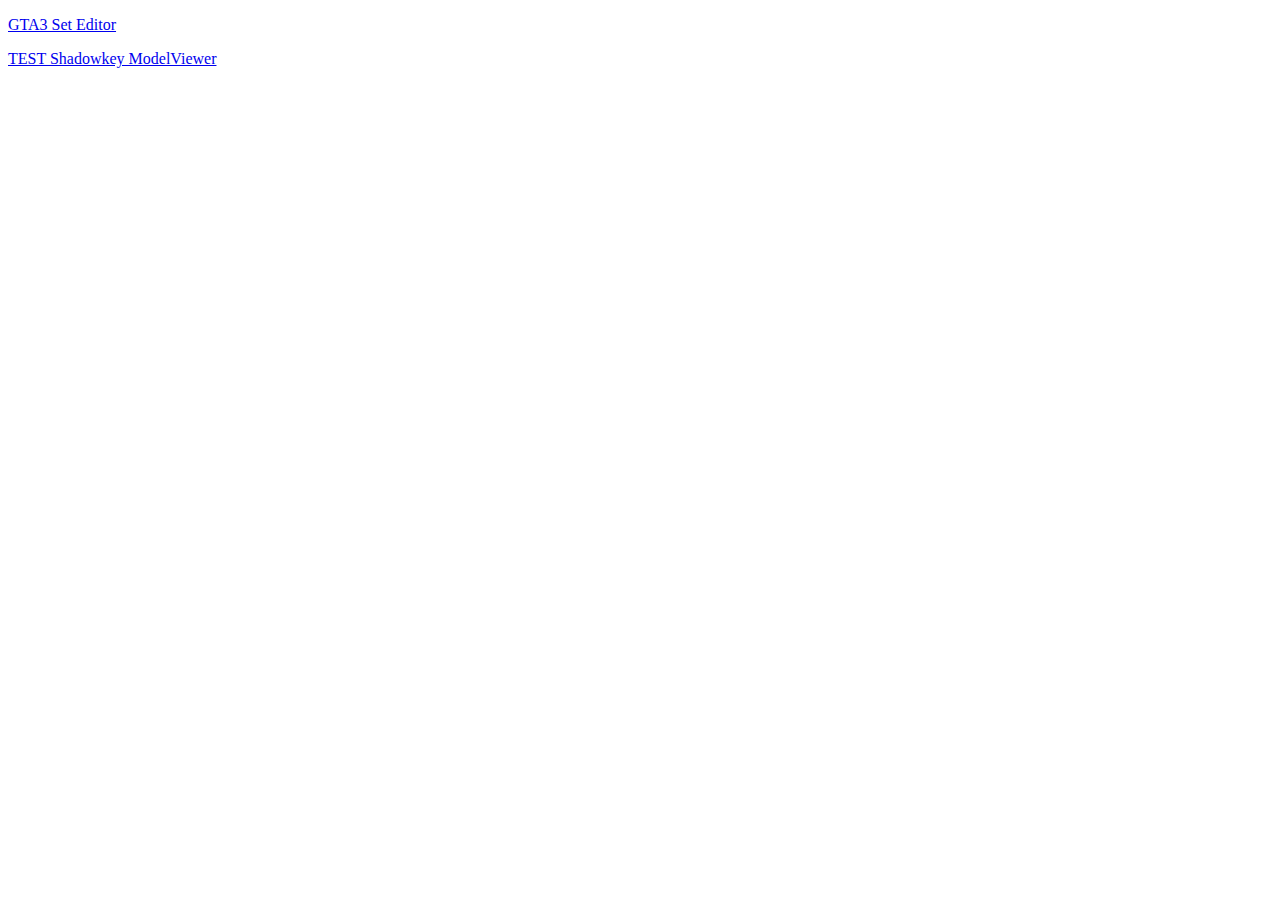
==== commit 7ab85bc7: "upd" ====
--- a/index.html
+++ b/index.html
@@ -1,1076 +1,11 @@
-<!DOCTYPE html>
+<!doctype html>
 <html lang="en">
-	
-	<head>
-		<title>GTA3 .set editor</title>
-		
-		<link type="text/css" rel="stylesheet" href="./css/style.css" media="all"/>
-		<script type="text/javascript" src="./js/jdataview.js"></script>
-		<script type="text/javascript" src="./js/jbinary.js"></script>
-		<script type="text/javascript" src="./js/FileSaver.js"></script>
-		<script type="text/javascript" src="./js/main.js"></script>
-		
-	</head>
-	<body>
-			
-		<div id="ID-LoadSave">
-			<p>
-				<input type="file" style="float:left;clear:none" id="ID-LoadFile" onchange="HandleFiles(this.files)">
-			</p>
-			<p>
-				<button id="ID-SaveFile" onclick="HandleDownload()">Save gta3.set</button>
-			</p>
-		</div>
-		
-		<p>
-			<label>gta3.set Version:<label>
-			<b><label id="ID-Version">none</label></b>
-		</p>
-		
-		<div id="ID-Mobile1_3_VersionStuffs" style="display:none;">
-		<br>
-			<fieldset>
-			<legend>Mobile Version Header:</legend>
-			<p>
-				<label for="ID-VersionString">VersionString<label>
-				<input id="ID-VersionString" type="text" maxLength="4"/>
-			</p>
-			<p>
-				<label for="ID-nVersionNumber">nVersionNumber<label>
-				<input id="ID-nVersionNumber" type="number" min="0" max="255" step="1"/>
-			</p>
-			</fieldset>
-		</br>
-		</div>
-		  
-		<div id="ID-PCSpecific" style="display:none;">
-		<br>			
-			<fieldset>
-			<legend>Base:</legend>
-			<p>
-				<a href="javascript:showhide('ID-bindsTable')">Click to show/hide Controls settings.</a>
-				<div id="ID-bindsTable" style="display:none;">
-					<p style="text-indent: 1em;">
-						<table style="width:100%">
-							<th>ID:</th>
-							<th>KEYBOARD</th>
-							<th>EXTRA</th>
-							<th>MOUSE</th>
-							<th>GAMEPAD</th>
-							
-							<tr>				
-								<td rowspan="2">0</td>
-								
-								<td><label for="ID-[0]_KB_KEY">key<label><input id="ID-[0]_KB_KEY" type="number" min="0" step="1"/></td>
-								<td><label for="ID-[0]_EX_KEY">key<label><input id="ID-[0]_EX_KEY" type="number" min="0" step="1"/></td>
-								<td><label for="ID-[0]_MS_KEY">key<label><input id="ID-[0]_MS_KEY" type="number" min="0" step="1"/></td>
-								<td><label for="ID-[0]_PD_KEY">key<label><input id="ID-[0]_PD_KEY" type="number" min="0" step="1"/></td>
-							</tr>
-							<tr>				
-								<td><label for="ID-[0]_KB_ORD">set Order<label><input id="ID-[0]_KB_ORD" type="number" min="0" step="1"/></td>
-								<td><label for="ID-[0]_EX_ORD">set Order<label><input id="ID-[0]_EX_ORD" type="number" min="0" step="1"/></td>
-								<td><label for="ID-[0]_MS_ORD">set Order<label><input id="ID-[0]_MS_ORD" type="number" min="0" step="1"/></td>
-								<td><label for="ID-[0]_PD_ORD">set Order<label><input id="ID-[0]_PD_ORD" type="number" min="0" step="1"/></td>
-							</tr>
-							<tr>				
-								<td rowspan="2">1</td>
-								
-								<td><label for="ID-[1]_KB_KEY">key<label><input id="ID-[1]_KB_KEY" type="number" min="0" step="1"/></td>
-								<td><label for="ID-[1]_EX_KEY">key<label><input id="ID-[1]_EX_KEY" type="number" min="0" step="1"/></td>
-								<td><label for="ID-[1]_MS_KEY">key<label><input id="ID-[1]_MS_KEY" type="number" min="0" step="1"/></td>
-								<td><label for="ID-[1]_PD_KEY">key<label><input id="ID-[1]_PD_KEY" type="number" min="0" step="1"/></td>
-							</tr>
-							<tr>				
-								<td><label for="ID-[1]_KB_ORD">set Order<label><input id="ID-[1]_KB_ORD" type="number" min="0" step="1"/></td>
-								<td><label for="ID-[1]_EX_ORD">set Order<label><input id="ID-[1]_EX_ORD" type="number" min="0" step="1"/></td>
-								<td><label for="ID-[1]_MS_ORD">set Order<label><input id="ID-[1]_MS_ORD" type="number" min="0" step="1"/></td>
-								<td><label for="ID-[1]_PD_ORD">set Order<label><input id="ID-[1]_PD_ORD" type="number" min="0" step="1"/></td>
-							</tr>
-							<tr>				
-								<td rowspan="2">2</td>
-								
-								<td><label for="ID-[2]_KB_KEY">key<label><input id="ID-[2]_KB_KEY" type="number" min="0" step="1"/></td>
-								<td><label for="ID-[2]_EX_KEY">key<label><input id="ID-[2]_EX_KEY" type="number" min="0" step="1"/></td>
-								<td><label for="ID-[2]_MS_KEY">key<label><input id="ID-[2]_MS_KEY" type="number" min="0" step="1"/></td>
-								<td><label for="ID-[2]_PD_KEY">key<label><input id="ID-[2]_PD_KEY" type="number" min="0" step="1"/></td>
-							</tr>
-							<tr>				
-								<td><label for="ID-[2]_KB_ORD">set Order<label><input id="ID-[2]_KB_ORD" type="number" min="0" step="1"/></td>
-								<td><label for="ID-[2]_EX_ORD">set Order<label><input id="ID-[2]_EX_ORD" type="number" min="0" step="1"/></td>
-								<td><label for="ID-[2]_MS_ORD">set Order<label><input id="ID-[2]_MS_ORD" type="number" min="0" step="1"/></td>
-								<td><label for="ID-[2]_PD_ORD">set Order<label><input id="ID-[2]_PD_ORD" type="number" min="0" step="1"/></td>
-							</tr>
-							<tr>				
-								<td rowspan="2">3</td>
-								
-								<td><label for="ID-[3]_KB_KEY">key<label><input id="ID-[3]_KB_KEY" type="number" min="0" step="1"/></td>
-								<td><label for="ID-[3]_EX_KEY">key<label><input id="ID-[3]_EX_KEY" type="number" min="0" step="1"/></td>
-								<td><label for="ID-[3]_MS_KEY">key<label><input id="ID-[3]_MS_KEY" type="number" min="0" step="1"/></td>
-								<td><label for="ID-[3]_PD_KEY">key<label><input id="ID-[3]_PD_KEY" type="number" min="0" step="1"/></td>
-							</tr>
-							<tr>				
-								<td><label for="ID-[3]_KB_ORD">set Order<label><input id="ID-[3]_KB_ORD" type="number" min="0" step="1"/></td>
-								<td><label for="ID-[3]_EX_ORD">set Order<label><input id="ID-[3]_EX_ORD" type="number" min="0" step="1"/></td>
-								<td><label for="ID-[3]_MS_ORD">set Order<label><input id="ID-[3]_MS_ORD" type="number" min="0" step="1"/></td>
-								<td><label for="ID-[3]_PD_ORD">set Order<label><input id="ID-[3]_PD_ORD" type="number" min="0" step="1"/></td>
-							</tr>
-							<tr>				
-								<td rowspan="2">4</td>
-								
-								<td><label for="ID-[4]_KB_KEY">key<label><input id="ID-[4]_KB_KEY" type="number" min="0" step="1"/></td>
-								<td><label for="ID-[4]_EX_KEY">key<label><input id="ID-[4]_EX_KEY" type="number" min="0" step="1"/></td>
-								<td><label for="ID-[4]_MS_KEY">key<label><input id="ID-[4]_MS_KEY" type="number" min="0" step="1"/></td>
-								<td><label for="ID-[4]_PD_KEY">key<label><input id="ID-[4]_PD_KEY" type="number" min="0" step="1"/></td>
-							</tr>
-							<tr>				
-								<td><label for="ID-[4]_KB_ORD">set Order<label><input id="ID-[4]_KB_ORD" type="number" min="0" step="1"/></td>
-								<td><label for="ID-[4]_EX_ORD">set Order<label><input id="ID-[4]_EX_ORD" type="number" min="0" step="1"/></td>
-								<td><label for="ID-[4]_MS_ORD">set Order<label><input id="ID-[4]_MS_ORD" type="number" min="0" step="1"/></td>
-								<td><label for="ID-[4]_PD_ORD">set Order<label><input id="ID-[4]_PD_ORD" type="number" min="0" step="1"/></td>
-							</tr>
-										<tr>				
-								<td rowspan="2">5</td>
-								
-								<td><label for="ID-[5]_KB_KEY">key<label><input id="ID-[5]_KB_KEY" type="number" min="0" step="1"/></td>
-								<td><label for="ID-[5]_EX_KEY">key<label><input id="ID-[5]_EX_KEY" type="number" min="0" step="1"/></td>
-								<td><label for="ID-[5]_MS_KEY">key<label><input id="ID-[5]_MS_KEY" type="number" min="0" step="1"/></td>
-								<td><label for="ID-[5]_PD_KEY">key<label><input id="ID-[5]_PD_KEY" type="number" min="0" step="1"/></td>
-							</tr>
-							<tr>				
-								<td><label for="ID-[5]_KB_ORD">set Order<label><input id="ID-[5]_KB_ORD" type="number" min="0" step="1"/></td>
-								<td><label for="ID-[5]_EX_ORD">set Order<label><input id="ID-[5]_EX_ORD" type="number" min="0" step="1"/></td>
-								<td><label for="ID-[5]_MS_ORD">set Order<label><input id="ID-[5]_MS_ORD" type="number" min="0" step="1"/></td>
-								<td><label for="ID-[5]_PD_ORD">set Order<label><input id="ID-[5]_PD_ORD" type="number" min="0" step="1"/></td>
-							</tr>
-							<tr>				
-								<td rowspan="2">6</td>
-								
-								<td><label for="ID-[6]_KB_KEY">key<label><input id="ID-[6]_KB_KEY" type="number" min="0" step="1"/></td>
-								<td><label for="ID-[6]_EX_KEY">key<label><input id="ID-[6]_EX_KEY" type="number" min="0" step="1"/></td>
-								<td><label for="ID-[6]_MS_KEY">key<label><input id="ID-[6]_MS_KEY" type="number" min="0" step="1"/></td>
-								<td><label for="ID-[6]_PD_KEY">key<label><input id="ID-[6]_PD_KEY" type="number" min="0" step="1"/></td>
-							</tr>
-							<tr>				
-								<td><label for="ID-[6]_KB_ORD">set Order<label><input id="ID-[6]_KB_ORD" type="number" min="0" step="1"/></td>
-								<td><label for="ID-[6]_EX_ORD">set Order<label><input id="ID-[6]_EX_ORD" type="number" min="0" step="1"/></td>
-								<td><label for="ID-[6]_MS_ORD">set Order<label><input id="ID-[6]_MS_ORD" type="number" min="0" step="1"/></td>
-								<td><label for="ID-[6]_PD_ORD">set Order<label><input id="ID-[6]_PD_ORD" type="number" min="0" step="1"/></td>
-							</tr>
-							<tr>				
-								<td rowspan="2">7</td>
-								
-								<td><label for="ID-[7]_KB_KEY">key<label><input id="ID-[7]_KB_KEY" type="number" min="0" step="1"/></td>
-								<td><label for="ID-[7]_EX_KEY">key<label><input id="ID-[7]_EX_KEY" type="number" min="0" step="1"/></td>
-								<td><label for="ID-[7]_MS_KEY">key<label><input id="ID-[7]_MS_KEY" type="number" min="0" step="1"/></td>
-								<td><label for="ID-[7]_PD_KEY">key<label><input id="ID-[7]_PD_KEY" type="number" min="0" step="1"/></td>
-							</tr>
-							<tr>				
-								<td><label for="ID-[7]_KB_ORD">set Order<label><input id="ID-[7]_KB_ORD" type="number" min="0" step="1"/></td>
-								<td><label for="ID-[7]_EX_ORD">set Order<label><input id="ID-[7]_EX_ORD" type="number" min="0" step="1"/></td>
-								<td><label for="ID-[7]_MS_ORD">set Order<label><input id="ID-[7]_MS_ORD" type="number" min="0" step="1"/></td>
-								<td><label for="ID-[7]_PD_ORD">set Order<label><input id="ID-[7]_PD_ORD" type="number" min="0" step="1"/></td>
-							</tr>
-							<tr>				
-								<td rowspan="2">8</td>
-								
-								<td><label for="ID-[8]_KB_KEY">key<label><input id="ID-[8]_KB_KEY" type="number" min="0" step="1"/></td>
-								<td><label for="ID-[8]_EX_KEY">key<label><input id="ID-[8]_EX_KEY" type="number" min="0" step="1"/></td>
-								<td><label for="ID-[8]_MS_KEY">key<label><input id="ID-[8]_MS_KEY" type="number" min="0" step="1"/></td>
-								<td><label for="ID-[8]_PD_KEY">key<label><input id="ID-[8]_PD_KEY" type="number" min="0" step="1"/></td>
-							</tr>
-							<tr>				
-								<td><label for="ID-[8]_KB_ORD">set Order<label><input id="ID-[8]_KB_ORD" type="number" min="0" step="1"/></td>
-								<td><label for="ID-[8]_EX_ORD">set Order<label><input id="ID-[8]_EX_ORD" type="number" min="0" step="1"/></td>
-								<td><label for="ID-[8]_MS_ORD">set Order<label><input id="ID-[8]_MS_ORD" type="number" min="0" step="1"/></td>
-								<td><label for="ID-[8]_PD_ORD">set Order<label><input id="ID-[8]_PD_ORD" type="number" min="0" step="1"/></td>
-							</tr>
-							<tr>				
-								<td rowspan="2">9</td>
-								
-								<td><label for="ID-[9]_KB_KEY">key<label><input id="ID-[9]_KB_KEY" type="number" min="0" step="1"/></td>
-								<td><label for="ID-[9]_EX_KEY">key<label><input id="ID-[9]_EX_KEY" type="number" min="0" step="1"/></td>
-								<td><label for="ID-[9]_MS_KEY">key<label><input id="ID-[9]_MS_KEY" type="number" min="0" step="1"/></td>
-								<td><label for="ID-[9]_PD_KEY">key<label><input id="ID-[9]_PD_KEY" type="number" min="0" step="1"/></td>
-							</tr>
-							<tr>				
-								<td><label for="ID-[9]_KB_ORD">set Order<label><input id="ID-[9]_KB_ORD" type="number" min="0" step="1"/></td>
-								<td><label for="ID-[9]_EX_ORD">set Order<label><input id="ID-[9]_EX_ORD" type="number" min="0" step="1"/></td>
-								<td><label for="ID-[9]_MS_ORD">set Order<label><input id="ID-[9]_MS_ORD" type="number" min="0" step="1"/></td>
-								<td><label for="ID-[9]_PD_ORD">set Order<label><input id="ID-[9]_PD_ORD" type="number" min="0" step="1"/></td>
-							</tr>
-							<tr>				
-								<td rowspan="2">10</td>
-								
-								<td><label for="ID-[10]_KB_KEY">key<label><input id="ID-[10]_KB_KEY" type="number" min="0" step="1"/></td>
-								<td><label for="ID-[10]_EX_KEY">key<label><input id="ID-[10]_EX_KEY" type="number" min="0" step="1"/></td>
-								<td><label for="ID-[10]_MS_KEY">key<label><input id="ID-[10]_MS_KEY" type="number" min="0" step="1"/></td>
-								<td><label for="ID-[10]_PD_KEY">key<label><input id="ID-[10]_PD_KEY" type="number" min="0" step="1"/></td>
-							</tr>
-							<tr>				
-								<td><label for="ID-[10]_KB_ORD">set Order<label><input id="ID-[10]_KB_ORD" type="number" min="0" step="1"/></td>
-								<td><label for="ID-[10]_EX_ORD">set Order<label><input id="ID-[10]_EX_ORD" type="number" min="0" step="1"/></td>
-								<td><label for="ID-[10]_MS_ORD">set Order<label><input id="ID-[10]_MS_ORD" type="number" min="0" step="1"/></td>
-								<td><label for="ID-[10]_PD_ORD">set Order<label><input id="ID-[10]_PD_ORD" type="number" min="0" step="1"/></td>
-							</tr>
-							<tr>				
-								<td rowspan="2">11</td>
-								
-								<td><label for="ID-[11]_KB_KEY">key<label><input id="ID-[11]_KB_KEY" type="number" min="0" step="1"/></td>
-								<td><label for="ID-[11]_EX_KEY">key<label><input id="ID-[11]_EX_KEY" type="number" min="0" step="1"/></td>
-								<td><label for="ID-[11]_MS_KEY">key<label><input id="ID-[11]_MS_KEY" type="number" min="0" step="1"/></td>
-								<td><label for="ID-[11]_PD_KEY">key<label><input id="ID-[11]_PD_KEY" type="number" min="0" step="1"/></td>
-							</tr>
-							<tr>				
-								<td><label for="ID-[11]_KB_ORD">set Order<label><input id="ID-[11]_KB_ORD" type="number" min="0" step="1"/></td>
-								<td><label for="ID-[11]_EX_ORD">set Order<label><input id="ID-[11]_EX_ORD" type="number" min="0" step="1"/></td>
-								<td><label for="ID-[11]_MS_ORD">set Order<label><input id="ID-[11]_MS_ORD" type="number" min="0" step="1"/></td>
-								<td><label for="ID-[11]_PD_ORD">set Order<label><input id="ID-[11]_PD_ORD" type="number" min="0" step="1"/></td>
-							</tr>
-							<tr>				
-								<td rowspan="2">12</td>
-								
-								<td><label for="ID-[12]_KB_KEY">key<label><input id="ID-[12]_KB_KEY" type="number" min="0" step="1"/></td>
-								<td><label for="ID-[12]_EX_KEY">key<label><input id="ID-[12]_EX_KEY" type="number" min="0" step="1"/></td>
-								<td><label for="ID-[12]_MS_KEY">key<label><input id="ID-[12]_MS_KEY" type="number" min="0" step="1"/></td>
-								<td><label for="ID-[12]_PD_KEY">key<label><input id="ID-[12]_PD_KEY" type="number" min="0" step="1"/></td>
-							</tr>
-							<tr>				
-								<td><label for="ID-[12]_KB_ORD">set Order<label><input id="ID-[12]_KB_ORD" type="number" min="0" step="1"/></td>
-								<td><label for="ID-[12]_EX_ORD">set Order<label><input id="ID-[12]_EX_ORD" type="number" min="0" step="1"/></td>
-								<td><label for="ID-[12]_MS_ORD">set Order<label><input id="ID-[12]_MS_ORD" type="number" min="0" step="1"/></td>
-								<td><label for="ID-[12]_PD_ORD">set Order<label><input id="ID-[12]_PD_ORD" type="number" min="0" step="1"/></td>
-							</tr>
-							<tr>				
-								<td rowspan="2">13</td>
-								
-								<td><label for="ID-[13]_KB_KEY">key<label><input id="ID-[13]_KB_KEY" type="number" min="0" step="1"/></td>
-								<td><label for="ID-[13]_EX_KEY">key<label><input id="ID-[13]_EX_KEY" type="number" min="0" step="1"/></td>
-								<td><label for="ID-[13]_MS_KEY">key<label><input id="ID-[13]_MS_KEY" type="number" min="0" step="1"/></td>
-								<td><label for="ID-[13]_PD_KEY">key<label><input id="ID-[13]_PD_KEY" type="number" min="0" step="1"/></td>
-							</tr>
-							<tr>				
-								<td><label for="ID-[13]_KB_ORD">set Order<label><input id="ID-[13]_KB_ORD" type="number" min="0" step="1"/></td>
-								<td><label for="ID-[13]_EX_ORD">set Order<label><input id="ID-[13]_EX_ORD" type="number" min="0" step="1"/></td>
-								<td><label for="ID-[13]_MS_ORD">set Order<label><input id="ID-[13]_MS_ORD" type="number" min="0" step="1"/></td>
-								<td><label for="ID-[13]_PD_ORD">set Order<label><input id="ID-[13]_PD_ORD" type="number" min="0" step="1"/></td>
-							</tr>
-							<tr>				
-								<td rowspan="2">14</td>
-								
-								<td><label for="ID-[14]_KB_KEY">key<label><input id="ID-[14]_KB_KEY" type="number" min="0" step="1"/></td>
-								<td><label for="ID-[14]_EX_KEY">key<label><input id="ID-[14]_EX_KEY" type="number" min="0" step="1"/></td>
-								<td><label for="ID-[14]_MS_KEY">key<label><input id="ID-[14]_MS_KEY" type="number" min="0" step="1"/></td>
-								<td><label for="ID-[14]_PD_KEY">key<label><input id="ID-[14]_PD_KEY" type="number" min="0" step="1"/></td>
-							</tr>
-							<tr>				
-								<td><label for="ID-[14]_KB_ORD">set Order<label><input id="ID-[14]_KB_ORD" type="number" min="0" step="1"/></td>
-								<td><label for="ID-[14]_EX_ORD">set Order<label><input id="ID-[14]_EX_ORD" type="number" min="0" step="1"/></td>
-								<td><label for="ID-[14]_MS_ORD">set Order<label><input id="ID-[14]_MS_ORD" type="number" min="0" step="1"/></td>
-								<td><label for="ID-[14]_PD_ORD">set Order<label><input id="ID-[14]_PD_ORD" type="number" min="0" step="1"/></td>
-							</tr>
-							<tr>				
-								<td rowspan="2">15</td>
-								
-								<td><label for="ID-[15]_KB_KEY">key<label><input id="ID-[15]_KB_KEY" type="number" min="0" step="1"/></td>
-								<td><label for="ID-[15]_EX_KEY">key<label><input id="ID-[15]_EX_KEY" type="number" min="0" step="1"/></td>
-								<td><label for="ID-[15]_MS_KEY">key<label><input id="ID-[15]_MS_KEY" type="number" min="0" step="1"/></td>
-								<td><label for="ID-[15]_PD_KEY">key<label><input id="ID-[15]_PD_KEY" type="number" min="0" step="1"/></td>
-							</tr>
-							<tr>				
-								<td><label for="ID-[15]_KB_ORD">set Order<label><input id="ID-[15]_KB_ORD" type="number" min="0" step="1"/></td>
-								<td><label for="ID-[15]_EX_ORD">set Order<label><input id="ID-[15]_EX_ORD" type="number" min="0" step="1"/></td>
-								<td><label for="ID-[15]_MS_ORD">set Order<label><input id="ID-[15]_MS_ORD" type="number" min="0" step="1"/></td>
-								<td><label for="ID-[15]_PD_ORD">set Order<label><input id="ID-[15]_PD_ORD" type="number" min="0" step="1"/></td>
-							</tr>
-							<tr>				
-								<td rowspan="2">16</td>
-								
-								<td><label for="ID-[16]_KB_KEY">key<label><input id="ID-[16]_KB_KEY" type="number" min="0" step="1"/></td>
-								<td><label for="ID-[16]_EX_KEY">key<label><input id="ID-[16]_EX_KEY" type="number" min="0" step="1"/></td>
-								<td><label for="ID-[16]_MS_KEY">key<label><input id="ID-[16]_MS_KEY" type="number" min="0" step="1"/></td>
-								<td><label for="ID-[16]_PD_KEY">key<label><input id="ID-[16]_PD_KEY" type="number" min="0" step="1"/></td>
-							</tr>
-							<tr>				
-								<td><label for="ID-[16]_KB_ORD">set Order<label><input id="ID-[16]_KB_ORD" type="number" min="0" step="1"/></td>
-								<td><label for="ID-[16]_EX_ORD">set Order<label><input id="ID-[16]_EX_ORD" type="number" min="0" step="1"/></td>
-								<td><label for="ID-[16]_MS_ORD">set Order<label><input id="ID-[16]_MS_ORD" type="number" min="0" step="1"/></td>
-								<td><label for="ID-[16]_PD_ORD">set Order<label><input id="ID-[16]_PD_ORD" type="number" min="0" step="1"/></td>
-							</tr>
-							<tr>				
-								<td rowspan="2">17</td>
-								
-								<td><label for="ID-[17]_KB_KEY">key<label><input id="ID-[17]_KB_KEY" type="number" min="0" step="1"/></td>
-								<td><label for="ID-[17]_EX_KEY">key<label><input id="ID-[17]_EX_KEY" type="number" min="0" step="1"/></td>
-								<td><label for="ID-[17]_MS_KEY">key<label><input id="ID-[17]_MS_KEY" type="number" min="0" step="1"/></td>
-								<td><label for="ID-[17]_PD_KEY">key<label><input id="ID-[17]_PD_KEY" type="number" min="0" step="1"/></td>
-							</tr>
-							<tr>				
-								<td><label for="ID-[17]_KB_ORD">set Order<label><input id="ID-[17]_KB_ORD" type="number" min="0" step="1"/></td>
-								<td><label for="ID-[17]_EX_ORD">set Order<label><input id="ID-[17]_EX_ORD" type="number" min="0" step="1"/></td>
-								<td><label for="ID-[17]_MS_ORD">set Order<label><input id="ID-[17]_MS_ORD" type="number" min="0" step="1"/></td>
-								<td><label for="ID-[17]_PD_ORD">set Order<label><input id="ID-[17]_PD_ORD" type="number" min="0" step="1"/></td>
-							</tr>
-							<tr>				
-								<td rowspan="2">18</td>
-								
-								<td><label for="ID-[18]_KB_KEY">key<label><input id="ID-[18]_KB_KEY" type="number" min="0" step="1"/></td>
-								<td><label for="ID-[18]_EX_KEY">key<label><input id="ID-[18]_EX_KEY" type="number" min="0" step="1"/></td>
-								<td><label for="ID-[18]_MS_KEY">key<label><input id="ID-[18]_MS_KEY" type="number" min="0" step="1"/></td>
-								<td><label for="ID-[18]_PD_KEY">key<label><input id="ID-[18]_PD_KEY" type="number" min="0" step="1"/></td>
-							</tr>
-							<tr>				
-								<td><label for="ID-[18]_KB_ORD">set Order<label><input id="ID-[18]_KB_ORD" type="number" min="0" step="1"/></td>
-								<td><label for="ID-[18]_EX_ORD">set Order<label><input id="ID-[18]_EX_ORD" type="number" min="0" step="1"/></td>
-								<td><label for="ID-[18]_MS_ORD">set Order<label><input id="ID-[18]_MS_ORD" type="number" min="0" step="1"/></td>
-								<td><label for="ID-[18]_PD_ORD">set Order<label><input id="ID-[18]_PD_ORD" type="number" min="0" step="1"/></td>
-							</tr>
-							<tr>				
-								<td rowspan="2">19</td>
-								
-								<td><label for="ID-[19]_KB_KEY">key<label><input id="ID-[19]_KB_KEY" type="number" min="0" step="1"/></td>
-								<td><label for="ID-[19]_EX_KEY">key<label><input id="ID-[19]_EX_KEY" type="number" min="0" step="1"/></td>
-								<td><label for="ID-[19]_MS_KEY">key<label><input id="ID-[19]_MS_KEY" type="number" min="0" step="1"/></td>
-								<td><label for="ID-[19]_PD_KEY">key<label><input id="ID-[19]_PD_KEY" type="number" min="0" step="1"/></td>
-							</tr>
-							<tr>				
-								<td><label for="ID-[19]_KB_ORD">set Order<label><input id="ID-[19]_KB_ORD" type="number" min="0" step="1"/></td>
-								<td><label for="ID-[19]_EX_ORD">set Order<label><input id="ID-[19]_EX_ORD" type="number" min="0" step="1"/></td>
-								<td><label for="ID-[19]_MS_ORD">set Order<label><input id="ID-[19]_MS_ORD" type="number" min="0" step="1"/></td>
-								<td><label for="ID-[19]_PD_ORD">set Order<label><input id="ID-[19]_PD_ORD" type="number" min="0" step="1"/></td>
-							</tr>
-							<tr>				
-								<td rowspan="2">20</td>
-								
-								<td><label for="ID-[20]_KB_KEY">key<label><input id="ID-[20]_KB_KEY" type="number" min="0" step="1"/></td>
-								<td><label for="ID-[20]_EX_KEY">key<label><input id="ID-[20]_EX_KEY" type="number" min="0" step="1"/></td>
-								<td><label for="ID-[20]_MS_KEY">key<label><input id="ID-[20]_MS_KEY" type="number" min="0" step="1"/></td>
-								<td><label for="ID-[20]_PD_KEY">key<label><input id="ID-[20]_PD_KEY" type="number" min="0" step="1"/></td>
-							</tr>
-							<tr>				
-								<td><label for="ID-[20]_KB_ORD">set Order<label><input id="ID-[20]_KB_ORD" type="number" min="0" step="1"/></td>
-								<td><label for="ID-[20]_EX_ORD">set Order<label><input id="ID-[20]_EX_ORD" type="number" min="0" step="1"/></td>
-								<td><label for="ID-[20]_MS_ORD">set Order<label><input id="ID-[20]_MS_ORD" type="number" min="0" step="1"/></td>
-								<td><label for="ID-[20]_PD_ORD">set Order<label><input id="ID-[20]_PD_ORD" type="number" min="0" step="1"/></td>
-							</tr>
-							<tr>				
-								<td rowspan="2">21</td>
-								
-								<td><label for="ID-[21]_KB_KEY">key<label><input id="ID-[21]_KB_KEY" type="number" min="0" step="1"/></td>
-								<td><label for="ID-[21]_EX_KEY">key<label><input id="ID-[21]_EX_KEY" type="number" min="0" step="1"/></td>
-								<td><label for="ID-[21]_MS_KEY">key<label><input id="ID-[21]_MS_KEY" type="number" min="0" step="1"/></td>
-								<td><label for="ID-[21]_PD_KEY">key<label><input id="ID-[21]_PD_KEY" type="number" min="0" step="1"/></td>
-							</tr>
-							<tr>				
-								<td><label for="ID-[21]_KB_ORD">set Order<label><input id="ID-[21]_KB_ORD" type="number" min="0" step="1"/></td>
-								<td><label for="ID-[21]_EX_ORD">set Order<label><input id="ID-[21]_EX_ORD" type="number" min="0" step="1"/></td>
-								<td><label for="ID-[21]_MS_ORD">set Order<label><input id="ID-[21]_MS_ORD" type="number" min="0" step="1"/></td>
-								<td><label for="ID-[21]_PD_ORD">set Order<label><input id="ID-[21]_PD_ORD" type="number" min="0" step="1"/></td>
-							</tr>
-							<tr>				
-								<td rowspan="2">22</td>
-								
-								<td><label for="ID-[22]_KB_KEY">key<label><input id="ID-[22]_KB_KEY" type="number" min="0" step="1"/></td>
-								<td><label for="ID-[22]_EX_KEY">key<label><input id="ID-[22]_EX_KEY" type="number" min="0" step="1"/></td>
-								<td><label for="ID-[22]_MS_KEY">key<label><input id="ID-[22]_MS_KEY" type="number" min="0" step="1"/></td>
-								<td><label for="ID-[22]_PD_KEY">key<label><input id="ID-[22]_PD_KEY" type="number" min="0" step="1"/></td>
-							</tr>
-							<tr>				
-								<td><label for="ID-[22]_KB_ORD">set Order<label><input id="ID-[22]_KB_ORD" type="number" min="0" step="1"/></td>
-								<td><label for="ID-[22]_EX_ORD">set Order<label><input id="ID-[22]_EX_ORD" type="number" min="0" step="1"/></td>
-								<td><label for="ID-[22]_MS_ORD">set Order<label><input id="ID-[22]_MS_ORD" type="number" min="0" step="1"/></td>
-								<td><label for="ID-[22]_PD_ORD">set Order<label><input id="ID-[22]_PD_ORD" type="number" min="0" step="1"/></td>
-							</tr>
-							<tr>				
-								<td rowspan="2">23</td>
-								
-								<td><label for="ID-[23]_KB_KEY">key<label><input id="ID-[23]_KB_KEY" type="number" min="0" step="1"/></td>
-								<td><label for="ID-[23]_EX_KEY">key<label><input id="ID-[23]_EX_KEY" type="number" min="0" step="1"/></td>
-								<td><label for="ID-[23]_MS_KEY">key<label><input id="ID-[23]_MS_KEY" type="number" min="0" step="1"/></td>
-								<td><label for="ID-[23]_PD_KEY">key<label><input id="ID-[23]_PD_KEY" type="number" min="0" step="1"/></td>
-							</tr>
-							<tr>				
-								<td><label for="ID-[23]_KB_ORD">set Order<label><input id="ID-[23]_KB_ORD" type="number" min="0" step="1"/></td>
-								<td><label for="ID-[23]_EX_ORD">set Order<label><input id="ID-[23]_EX_ORD" type="number" min="0" step="1"/></td>
-								<td><label for="ID-[23]_MS_ORD">set Order<label><input id="ID-[23]_MS_ORD" type="number" min="0" step="1"/></td>
-								<td><label for="ID-[23]_PD_ORD">set Order<label><input id="ID-[23]_PD_ORD" type="number" min="0" step="1"/></td>
-							</tr>
-							<tr>				
-								<td rowspan="2">24</td>
-								
-								<td><label for="ID-[24]_KB_KEY">key<label><input id="ID-[24]_KB_KEY" type="number" min="0" step="1"/></td>
-								<td><label for="ID-[24]_EX_KEY">key<label><input id="ID-[24]_EX_KEY" type="number" min="0" step="1"/></td>
-								<td><label for="ID-[24]_MS_KEY">key<label><input id="ID-[24]_MS_KEY" type="number" min="0" step="1"/></td>
-								<td><label for="ID-[24]_PD_KEY">key<label><input id="ID-[24]_PD_KEY" type="number" min="0" step="1"/></td>
-							</tr>
-							<tr>				
-								<td><label for="ID-[24]_KB_ORD">set Order<label><input id="ID-[24]_KB_ORD" type="number" min="0" step="1"/></td>
-								<td><label for="ID-[24]_EX_ORD">set Order<label><input id="ID-[24]_EX_ORD" type="number" min="0" step="1"/></td>
-								<td><label for="ID-[24]_MS_ORD">set Order<label><input id="ID-[24]_MS_ORD" type="number" min="0" step="1"/></td>
-								<td><label for="ID-[24]_PD_ORD">set Order<label><input id="ID-[24]_PD_ORD" type="number" min="0" step="1"/></td>
-							</tr>
-							<tr>				
-								<td rowspan="2">25</td>
-								
-								<td><label for="ID-[25]_KB_KEY">key<label><input id="ID-[25]_KB_KEY" type="number" min="0" step="1"/></td>
-								<td><label for="ID-[25]_EX_KEY">key<label><input id="ID-[25]_EX_KEY" type="number" min="0" step="1"/></td>
-								<td><label for="ID-[25]_MS_KEY">key<label><input id="ID-[25]_MS_KEY" type="number" min="0" step="1"/></td>
-								<td><label for="ID-[25]_PD_KEY">key<label><input id="ID-[25]_PD_KEY" type="number" min="0" step="1"/></td>
-							</tr>
-							<tr>				
-								<td><label for="ID-[25]_KB_ORD">set Order<label><input id="ID-[25]_KB_ORD" type="number" min="0" step="1"/></td>
-								<td><label for="ID-[25]_EX_ORD">set Order<label><input id="ID-[25]_EX_ORD" type="number" min="0" step="1"/></td>
-								<td><label for="ID-[25]_MS_ORD">set Order<label><input id="ID-[25]_MS_ORD" type="number" min="0" step="1"/></td>
-								<td><label for="ID-[25]_PD_ORD">set Order<label><input id="ID-[25]_PD_ORD" type="number" min="0" step="1"/></td>
-							</tr>
-							<tr>				
-								<td rowspan="2">26</td>
-								
-								<td><label for="ID-[26]_KB_KEY">key<label><input id="ID-[26]_KB_KEY" type="number" min="0" step="1"/></td>
-								<td><label for="ID-[26]_EX_KEY">key<label><input id="ID-[26]_EX_KEY" type="number" min="0" step="1"/></td>
-								<td><label for="ID-[26]_MS_KEY">key<label><input id="ID-[26]_MS_KEY" type="number" min="0" step="1"/></td>
-								<td><label for="ID-[26]_PD_KEY">key<label><input id="ID-[26]_PD_KEY" type="number" min="0" step="1"/></td>
-							</tr>
-							<tr>				
-								<td><label for="ID-[26]_KB_ORD">set Order<label><input id="ID-[26]_KB_ORD" type="number" min="0" step="1"/></td>
-								<td><label for="ID-[26]_EX_ORD">set Order<label><input id="ID-[26]_EX_ORD" type="number" min="0" step="1"/></td>
-								<td><label for="ID-[26]_MS_ORD">set Order<label><input id="ID-[26]_MS_ORD" type="number" min="0" step="1"/></td>
-								<td><label for="ID-[26]_PD_ORD">set Order<label><input id="ID-[26]_PD_ORD" type="number" min="0" step="1"/></td>
-							</tr>
-							<tr>				
-								<td rowspan="2">27</td>
-								
-								<td><label for="ID-[27]_KB_KEY">key<label><input id="ID-[27]_KB_KEY" type="number" min="0" step="1"/></td>
-								<td><label for="ID-[27]_EX_KEY">key<label><input id="ID-[27]_EX_KEY" type="number" min="0" step="1"/></td>
-								<td><label for="ID-[27]_MS_KEY">key<label><input id="ID-[27]_MS_KEY" type="number" min="0" step="1"/></td>
-								<td><label for="ID-[27]_PD_KEY">key<label><input id="ID-[27]_PD_KEY" type="number" min="0" step="1"/></td>
-							</tr>
-							<tr>				
-								<td><label for="ID-[27]_KB_ORD">set Order<label><input id="ID-[27]_KB_ORD" type="number" min="0" step="1"/></td>
-								<td><label for="ID-[27]_EX_ORD">set Order<label><input id="ID-[27]_EX_ORD" type="number" min="0" step="1"/></td>
-								<td><label for="ID-[27]_MS_ORD">set Order<label><input id="ID-[27]_MS_ORD" type="number" min="0" step="1"/></td>
-								<td><label for="ID-[27]_PD_ORD">set Order<label><input id="ID-[27]_PD_ORD" type="number" min="0" step="1"/></td>
-							</tr>
-							<tr>				
-								<td rowspan="2">28</td>
-								
-								<td><label for="ID-[28]_KB_KEY">key<label><input id="ID-[28]_KB_KEY" type="number" min="0" step="1"/></td>
-								<td><label for="ID-[28]_EX_KEY">key<label><input id="ID-[28]_EX_KEY" type="number" min="0" step="1"/></td>
-								<td><label for="ID-[28]_MS_KEY">key<label><input id="ID-[28]_MS_KEY" type="number" min="0" step="1"/></td>
-								<td><label for="ID-[28]_PD_KEY">key<label><input id="ID-[28]_PD_KEY" type="number" min="0" step="1"/></td>
-							</tr>
-							<tr>				
-								<td><label for="ID-[28]_KB_ORD">set Order<label><input id="ID-[28]_KB_ORD" type="number" min="0" step="1"/></td>
-								<td><label for="ID-[28]_EX_ORD">set Order<label><input id="ID-[28]_EX_ORD" type="number" min="0" step="1"/></td>
-								<td><label for="ID-[28]_MS_ORD">set Order<label><input id="ID-[28]_MS_ORD" type="number" min="0" step="1"/></td>
-								<td><label for="ID-[28]_PD_ORD">set Order<label><input id="ID-[28]_PD_ORD" type="number" min="0" step="1"/></td>
-							</tr>
-							<tr>				
-								<td rowspan="2">29</td>
-								
-								<td><label for="ID-[29]_KB_KEY">key<label><input id="ID-[29]_KB_KEY" type="number" min="0" step="1"/></td>
-								<td><label for="ID-[29]_EX_KEY">key<label><input id="ID-[29]_EX_KEY" type="number" min="0" step="1"/></td>
-								<td><label for="ID-[29]_MS_KEY">key<label><input id="ID-[29]_MS_KEY" type="number" min="0" step="1"/></td>
-								<td><label for="ID-[29]_PD_KEY">key<label><input id="ID-[29]_PD_KEY" type="number" min="0" step="1"/></td>
-							</tr>
-							<tr>				
-								<td><label for="ID-[29]_KB_ORD">set Order<label><input id="ID-[29]_KB_ORD" type="number" min="0" step="1"/></td>
-								<td><label for="ID-[29]_EX_ORD">set Order<label><input id="ID-[29]_EX_ORD" type="number" min="0" step="1"/></td>
-								<td><label for="ID-[29]_MS_ORD">set Order<label><input id="ID-[29]_MS_ORD" type="number" min="0" step="1"/></td>
-								<td><label for="ID-[29]_PD_ORD">set Order<label><input id="ID-[29]_PD_ORD" type="number" min="0" step="1"/></td>
-							</tr>
-							<tr>				
-								<td rowspan="2">30</td>
-								
-								<td><label for="ID-[30]_KB_KEY">key<label><input id="ID-[30]_KB_KEY" type="number" min="0" step="1"/></td>
-								<td><label for="ID-[30]_EX_KEY">key<label><input id="ID-[30]_EX_KEY" type="number" min="0" step="1"/></td>
-								<td><label for="ID-[30]_MS_KEY">key<label><input id="ID-[30]_MS_KEY" type="number" min="0" step="1"/></td>
-								<td><label for="ID-[30]_PD_KEY">key<label><input id="ID-[30]_PD_KEY" type="number" min="0" step="1"/></td>
-							</tr>
-							<tr>				
-								<td><label for="ID-[30]_KB_ORD">set Order<label><input id="ID-[30]_KB_ORD" type="number" min="0" step="1"/></td>
-								<td><label for="ID-[30]_EX_ORD">set Order<label><input id="ID-[30]_EX_ORD" type="number" min="0" step="1"/></td>
-								<td><label for="ID-[30]_MS_ORD">set Order<label><input id="ID-[30]_MS_ORD" type="number" min="0" step="1"/></td>
-								<td><label for="ID-[30]_PD_ORD">set Order<label><input id="ID-[30]_PD_ORD" type="number" min="0" step="1"/></td>
-							</tr>
-							<tr>				
-								<td rowspan="2">31</td>
-								
-								<td><label for="ID-[31]_KB_KEY">key<label><input id="ID-[31]_KB_KEY" type="number" min="0" step="1"/></td>
-								<td><label for="ID-[31]_EX_KEY">key<label><input id="ID-[31]_EX_KEY" type="number" min="0" step="1"/></td>
-								<td><label for="ID-[31]_MS_KEY">key<label><input id="ID-[31]_MS_KEY" type="number" min="0" step="1"/></td>
-								<td><label for="ID-[31]_PD_KEY">key<label><input id="ID-[31]_PD_KEY" type="number" min="0" step="1"/></td>
-							</tr>
-							<tr>				
-								<td><label for="ID-[31]_KB_ORD">set Order<label><input id="ID-[31]_KB_ORD" type="number" min="0" step="1"/></td>
-								<td><label for="ID-[31]_EX_ORD">set Order<label><input id="ID-[31]_EX_ORD" type="number" min="0" step="1"/></td>
-								<td><label for="ID-[31]_MS_ORD">set Order<label><input id="ID-[31]_MS_ORD" type="number" min="0" step="1"/></td>
-								<td><label for="ID-[31]_PD_ORD">set Order<label><input id="ID-[31]_PD_ORD" type="number" min="0" step="1"/></td>
-							</tr>
-							<tr>				
-								<td rowspan="2">32</td>
-								
-								<td><label for="ID-[32]_KB_KEY">key<label><input id="ID-[32]_KB_KEY" type="number" min="0" step="1"/></td>
-								<td><label for="ID-[32]_EX_KEY">key<label><input id="ID-[32]_EX_KEY" type="number" min="0" step="1"/></td>
-								<td><label for="ID-[32]_MS_KEY">key<label><input id="ID-[32]_MS_KEY" type="number" min="0" step="1"/></td>
-								<td><label for="ID-[32]_PD_KEY">key<label><input id="ID-[32]_PD_KEY" type="number" min="0" step="1"/></td>
-							</tr>
-							<tr>				
-								<td><label for="ID-[32]_KB_ORD">set Order<label><input id="ID-[32]_KB_ORD" type="number" min="0" step="1"/></td>
-								<td><label for="ID-[32]_EX_ORD">set Order<label><input id="ID-[32]_EX_ORD" type="number" min="0" step="1"/></td>
-								<td><label for="ID-[32]_MS_ORD">set Order<label><input id="ID-[32]_MS_ORD" type="number" min="0" step="1"/></td>
-								<td><label for="ID-[32]_PD_ORD">set Order<label><input id="ID-[32]_PD_ORD" type="number" min="0" step="1"/></td>
-							</tr>
-							<tr>				
-								<td rowspan="2">33</td>
-								
-								<td><label for="ID-[33]_KB_KEY">key<label><input id="ID-[33]_KB_KEY" type="number" min="0" step="1"/></td>
-								<td><label for="ID-[33]_EX_KEY">key<label><input id="ID-[33]_EX_KEY" type="number" min="0" step="1"/></td>
-								<td><label for="ID-[33]_MS_KEY">key<label><input id="ID-[33]_MS_KEY" type="number" min="0" step="1"/></td>
-								<td><label for="ID-[33]_PD_KEY">key<label><input id="ID-[33]_PD_KEY" type="number" min="0" step="1"/></td>
-							</tr>
-							<tr>				
-								<td><label for="ID-[33]_KB_ORD">set Order<label><input id="ID-[33]_KB_ORD" type="number" min="0" step="1"/></td>
-								<td><label for="ID-[33]_EX_ORD">set Order<label><input id="ID-[33]_EX_ORD" type="number" min="0" step="1"/></td>
-								<td><label for="ID-[33]_MS_ORD">set Order<label><input id="ID-[33]_MS_ORD" type="number" min="0" step="1"/></td>
-								<td><label for="ID-[33]_PD_ORD">set Order<label><input id="ID-[33]_PD_ORD" type="number" min="0" step="1"/></td>
-							</tr>
-							<tr>				
-								<td rowspan="2">34</td>
-								
-								<td><label for="ID-[34]_KB_KEY">key<label><input id="ID-[34]_KB_KEY" type="number" min="0" step="1"/></td>
-								<td><label for="ID-[34]_EX_KEY">key<label><input id="ID-[34]_EX_KEY" type="number" min="0" step="1"/></td>
-								<td><label for="ID-[34]_MS_KEY">key<label><input id="ID-[34]_MS_KEY" type="number" min="0" step="1"/></td>
-								<td><label for="ID-[34]_PD_KEY">key<label><input id="ID-[34]_PD_KEY" type="number" min="0" step="1"/></td>
-							</tr>
-							<tr>				
-								<td><label for="ID-[34]_KB_ORD">set Order<label><input id="ID-[34]_KB_ORD" type="number" min="0" step="1"/></td>
-								<td><label for="ID-[34]_EX_ORD">set Order<label><input id="ID-[34]_EX_ORD" type="number" min="0" step="1"/></td>
-								<td><label for="ID-[34]_MS_ORD">set Order<label><input id="ID-[34]_MS_ORD" type="number" min="0" step="1"/></td>
-								<td><label for="ID-[34]_PD_ORD">set Order<label><input id="ID-[34]_PD_ORD" type="number" min="0" step="1"/></td>
-							</tr>
-							<tr>				
-								<td rowspan="2">35</td>
-								
-								<td><label for="ID-[35]_KB_KEY">key<label><input id="ID-[35]_KB_KEY" type="number" min="0" step="1"/></td>
-								<td><label for="ID-[35]_EX_KEY">key<label><input id="ID-[35]_EX_KEY" type="number" min="0" step="1"/></td>
-								<td><label for="ID-[35]_MS_KEY">key<label><input id="ID-[35]_MS_KEY" type="number" min="0" step="1"/></td>
-								<td><label for="ID-[35]_PD_KEY">key<label><input id="ID-[35]_PD_KEY" type="number" min="0" step="1"/></td>
-							</tr>
-							<tr>				
-								<td><label for="ID-[35]_KB_ORD">set Order<label><input id="ID-[35]_KB_ORD" type="number" min="0" step="1"/></td>
-								<td><label for="ID-[35]_EX_ORD">set Order<label><input id="ID-[35]_EX_ORD" type="number" min="0" step="1"/></td>
-								<td><label for="ID-[35]_MS_ORD">set Order<label><input id="ID-[35]_MS_ORD" type="number" min="0" step="1"/></td>
-								<td><label for="ID-[35]_PD_ORD">set Order<label><input id="ID-[35]_PD_ORD" type="number" min="0" step="1"/></td>
-							</tr>
-							<tr>				
-								<td rowspan="2">36</td>
-								
-								<td><label for="ID-[36]_KB_KEY">key<label><input id="ID-[36]_KB_KEY" type="number" min="0" step="1"/></td>
-								<td><label for="ID-[36]_EX_KEY">key<label><input id="ID-[36]_EX_KEY" type="number" min="0" step="1"/></td>
-								<td><label for="ID-[36]_MS_KEY">key<label><input id="ID-[36]_MS_KEY" type="number" min="0" step="1"/></td>
-								<td><label for="ID-[36]_PD_KEY">key<label><input id="ID-[36]_PD_KEY" type="number" min="0" step="1"/></td>
-							</tr>
-							<tr>				
-								<td><label for="ID-[36]_KB_ORD">set Order<label><input id="ID-[36]_KB_ORD" type="number" min="0" step="1"/></td>
-								<td><label for="ID-[36]_EX_ORD">set Order<label><input id="ID-[36]_EX_ORD" type="number" min="0" step="1"/></td>
-								<td><label for="ID-[36]_MS_ORD">set Order<label><input id="ID-[36]_MS_ORD" type="number" min="0" step="1"/></td>
-								<td><label for="ID-[36]_PD_ORD">set Order<label><input id="ID-[36]_PD_ORD" type="number" min="0" step="1"/></td>
-							</tr>
-							<tr>				
-								<td rowspan="2">37</td>
-								
-								<td><label for="ID-[37]_KB_KEY">key<label><input id="ID-[37]_KB_KEY" type="number" min="0" step="1"/></td>
-								<td><label for="ID-[37]_EX_KEY">key<label><input id="ID-[37]_EX_KEY" type="number" min="0" step="1"/></td>
-								<td><label for="ID-[37]_MS_KEY">key<label><input id="ID-[37]_MS_KEY" type="number" min="0" step="1"/></td>
-								<td><label for="ID-[37]_PD_KEY">key<label><input id="ID-[37]_PD_KEY" type="number" min="0" step="1"/></td>
-							</tr>
-							<tr>				
-								<td><label for="ID-[37]_KB_ORD">set Order<label><input id="ID-[37]_KB_ORD" type="number" min="0" step="1"/></td>
-								<td><label for="ID-[37]_EX_ORD">set Order<label><input id="ID-[37]_EX_ORD" type="number" min="0" step="1"/></td>
-								<td><label for="ID-[37]_MS_ORD">set Order<label><input id="ID-[37]_MS_ORD" type="number" min="0" step="1"/></td>
-								<td><label for="ID-[37]_PD_ORD">set Order<label><input id="ID-[37]_PD_ORD" type="number" min="0" step="1"/></td>
-							</tr>
-							<tr>				
-								<td rowspan="2">38</td>
-								
-								<td><label for="ID-[38]_KB_KEY">key<label><input id="ID-[38]_KB_KEY" type="number" min="0" step="1"/></td>
-								<td><label for="ID-[38]_EX_KEY">key<label><input id="ID-[38]_EX_KEY" type="number" min="0" step="1"/></td>
-								<td><label for="ID-[38]_MS_KEY">key<label><input id="ID-[38]_MS_KEY" type="number" min="0" step="1"/></td>
-								<td><label for="ID-[38]_PD_KEY">key<label><input id="ID-[38]_PD_KEY" type="number" min="0" step="1"/></td>
-							</tr>
-							<tr>				
-								<td><label for="ID-[38]_KB_ORD">set Order<label><input id="ID-[38]_KB_ORD" type="number" min="0" step="1"/></td>
-								<td><label for="ID-[38]_EX_ORD">set Order<label><input id="ID-[38]_EX_ORD" type="number" min="0" step="1"/></td>
-								<td><label for="ID-[38]_MS_ORD">set Order<label><input id="ID-[38]_MS_ORD" type="number" min="0" step="1"/></td>
-								<td><label for="ID-[38]_PD_ORD">set Order<label><input id="ID-[38]_PD_ORD" type="number" min="0" step="1"/></td>
-							</tr>
-							<tr>				
-								<td rowspan="2">39</td>
-								
-								<td><label for="ID-[39]_KB_KEY">key<label><input id="ID-[39]_KB_KEY" type="number" min="0" step="1"/></td>
-								<td><label for="ID-[39]_EX_KEY">key<label><input id="ID-[39]_EX_KEY" type="number" min="0" step="1"/></td>
-								<td><label for="ID-[39]_MS_KEY">key<label><input id="ID-[39]_MS_KEY" type="number" min="0" step="1"/></td>
-								<td><label for="ID-[39]_PD_KEY">key<label><input id="ID-[39]_PD_KEY" type="number" min="0" step="1"/></td>
-							</tr>
-							<tr>				
-								<td><label for="ID-[39]_KB_ORD">set Order<label><input id="ID-[39]_KB_ORD" type="number" min="0" step="1"/></td>
-								<td><label for="ID-[39]_EX_ORD">set Order<label><input id="ID-[39]_EX_ORD" type="number" min="0" step="1"/></td>
-								<td><label for="ID-[39]_MS_ORD">set Order<label><input id="ID-[39]_MS_ORD" type="number" min="0" step="1"/></td>
-								<td><label for="ID-[39]_PD_ORD">set Order<label><input id="ID-[39]_PD_ORD" type="number" min="0" step="1"/></td>
-							</tr>
-							<tr>				
-								<td rowspan="2">40</td>
-								
-								<td><label for="ID-[40]_KB_KEY">key<label><input id="ID-[40]_KB_KEY" type="number" min="0" step="1"/></td>
-								<td><label for="ID-[40]_EX_KEY">key<label><input id="ID-[40]_EX_KEY" type="number" min="0" step="1"/></td>
-								<td><label for="ID-[40]_MS_KEY">key<label><input id="ID-[40]_MS_KEY" type="number" min="0" step="1"/></td>
-								<td><label for="ID-[40]_PD_KEY">key<label><input id="ID-[40]_PD_KEY" type="number" min="0" step="1"/></td>
-							</tr>
-							<tr>				
-								<td><label for="ID-[40]_KB_ORD">set Order<label><input id="ID-[40]_KB_ORD" type="number" min="0" step="1"/></td>
-								<td><label for="ID-[40]_EX_ORD">set Order<label><input id="ID-[40]_EX_ORD" type="number" min="0" step="1"/></td>
-								<td><label for="ID-[40]_MS_ORD">set Order<label><input id="ID-[40]_MS_ORD" type="number" min="0" step="1"/></td>
-								<td><label for="ID-[40]_PD_ORD">set Order<label><input id="ID-[40]_PD_ORD" type="number" min="0" step="1"/></td>
-							</tr>
-						</table>
-					</p>
-				</div>
-			</p>
-			<p>
-				<label for="ID-RubbishString1">RubbishString1<label>
-				<input id="ID-RubbishString1" type="text" maxLength="20"/>
-			</p>
-			<p>
-				<label for="ID-RubbishString2">RubbishString2<label>
-				<input id="ID-RubbishString2" type="text" maxLength="20"/>
-			</p>
-			<p>
-				<label for="ID-RubbishString3">RubbishString3<label>
-				<input id="ID-RubbishString3" type="text" maxLength="4"/>
-			</p>
-			<p>
-				<label for="ID-RubbishString4">RubbishString4<label>
-				<input id="ID-RubbishString4" type="text" maxLength="4"/>
-			</p>
-			<p>
-				<label for="ID-RubbishString5">RubbishString5<label>
-				<input id="ID-RubbishString5" type="text" maxLength="1"/>
-			</p>
-			<p>
-				<label for="ID-RubbishString6">RubbishString6<label>
-				<input id="ID-RubbishString6" type="text" maxLength="1"/>
-			</p>
-			<p>
-				<label for="ID-RubbishString7">RubbishString7<label>
-				<input id="ID-RubbishString7" type="text" maxLength="1"/>
-			</p>
-			<p>
-				<label for="ID-bHeadBob">bHeadBob<label>
-				<input id="ID-bHeadBob" type="checkbox"/>
-			</p>
-			<p>
-				<label for="ID-fMouseAccelHorzntl">fMouseAccelHorzntl<label>
-				<input id="ID-fMouseAccelHorzntl" type="number" min="0" step="0.01"/>
-			</p>
-			<p>
-				<label for="ID-fMouseAccelVertical">fMouseAccelVertical<label>
-				<input id="ID-fMouseAccelVertical" type="number" min="0" step="0.01"/>
-			</p>
-			<p>
-				<label for="ID-bInvertVertically">bInvertVertically<label>
-				<input id="ID-bInvertVertically" type="checkbox"/>
-			</p>
-			<p>
-				<label for="ID-bDisableMouseSteering">bDisableMouseSteering<label>
-				<input id="ID-bDisableMouseSteering" type="checkbox"/>
-			</p>
-			<p>
-				<label for="ID-nSfxVolume">nSfxVolume<label>
-				<input id="ID-nSfxVolume" type="range" min="0" max="128" step="1"/>
-			</p>
-			<p>
-				<label for="ID-nMusicVolume">nMusicVolume<label>
-				<input id="ID-nMusicVolume" type="range" min="0" max="128" step="1"/>
-			</p>
-			<p>
-				<label for="ID-nRadioStation">nRadioStation<label>
-				<select id="ID-nRadioStation">
-					<option value="0">HEAD RADIO</option>
-					<option value="1">DOUBLE CLEFF FM</option>
-					<option value="2">JAH RADIO</option>
-					<option value="3">RISE FM</option>
-					<option value="4">LIPS</option>
-					<option value="5">GAME FM</option>
-					<option value="6">MSX FM</option>
-					<option value="7">FLASHBACK</option>
-					<option value="8">CHATTERBOX </option>
-					<option value="9">MP3 PLAYER (PC Only)</option>
-				</select>
-			</p>
-			<p>
-				<label for="ID-nSpeakers">nSpeakers<label>
-				<select id="ID-nSpeakers">
-					<option value="0">2 SPEAKERS</option>
-					<option value="1">HEADPHONES</option>
-					<option value="2">MORE THAN 2 SPEAKERS</option>
-				</select>
-			</p>
-			<p>
-				<label for="ID-nAudio3DProviderIndex">nAudioProviderIndex<label>
-				<input id="ID-nAudio3DProviderIndex" type="number" min="0" max="63" step="1"/>
-			</p>
-			<p>
-				<label for="ID-bDMA">bDMA<label>
-				<input id="ID-bDMA" type="checkbox"/>
-			</p>
-			<p>
-				<label for="ID-nBrightness">nBrightness<label>
-				<input id="ID-nBrightness" type="number" min="0" max="512" step="1"/>
-			</p>
-			<p>
-				<label for="ID-fLOD">fLOD<label>
-				<input id="ID-fLOD" type="number" min="0" step="0.01"/>
-			</p>
-			<p>
-				<label for="ID-bShowSubtitles">bShowSubtitles<label>
-				<input id="ID-bShowSubtitles" type="checkbox"/>
-			</p>
-			<p>
-				<label for="ID-bUseWideScreen">bUseWideScreen<label>
-				<input id="ID-bUseWideScreen" type="checkbox"/>
-			</p>
-			<p>
-				<label for="ID-bVsyncDisp">bVsyncDisp<label>
-				<input id="ID-bVsyncDisp" type="checkbox"/>
-			</p>
-			<p>
-				<label for="ID-bFrameLimiter">bFrameLimiter<label>
-				<input id="ID-bFrameLimiter" type="checkbox"/>
-			</p>
-			<p>
-				<label for="ID-nVideoMode">nVideoMode<label>
-				<input id="ID-nVideoMode" type="number" min="0" max="255" step="1"/>
-			</p>
-			<p>
-				<label for="ID-bBlurOn">bBlurOn<label>
-				<input id="ID-bBlurOn" type="checkbox"/>
-			</p>
-			<p>
-				<label for="ID-PrefsSkinFile">PrefsSkinFile<label>
-				<input id="ID-PrefsSkinFile" type="text" maxLength="256"/>
-			</p>
-			<p>
-				<label for="ID-nControlMethod">nControlMethod<label>
-				<select id="ID-nControlMethod">
-					<option value="0">STANDARD</option>
-					<option value="1">CLASSIC</option>
-				</select>
-			</p>
-			<p>
-				<label for="ID-nPrefsLanguage">nLanguage<label>
-				<select id="ID-nPrefsLanguage">
-					<option value="0">ENGLISH</option>
-					<option value="1">FRENCH</option>
-					<option value="2">GERMAN</option>
-					<option value="3">ITALIAN</option>
-					<option value="4">SPANISH</option>
-					<option value="5">?</option>
-					<option value="6">JAPANESE (mobile only)</option>
-					<option value="7">KOREAN (mobile 1.4+ only)</option>
-				</select>
-			</p>
-			</fieldset>
-		</br>
-		</div>
-		
-		<div id="ID-MobileSpecific" style="display:none;">
-		<br>
-			<fieldset>
-			<legend>Mobile:</legend>
-				<p>
-					<label for="ID-fMobileResolution">fMobileResolution<label>
-					<input id="ID-fMobileResolution" type="range" min="0.0" max="1.0" step="0.1"/>
-				</p>
-				<p>
-					<label for="ID-bDynamicShadows">bDynamicShadows<label>
-					<input id="ID-bDynamicShadows" type="checkbox"/>
-				</p>
-				<p>
-					<label for="ID-bUseAccelerometer">bUseAccelerometer<label>
-					<input id="ID-bUseAccelerometer" type="checkbox"/>
-				</p>
-				<p>
-					<label for="ID-bDriveWithAnalog">bDriveWithAnalog<label>
-					<input id="ID-bDriveWithAnalog" type="checkbox"/>
-				</p>
-				<p>
-					<label for="ID-bLeftHanded">bLeftHanded<label>
-					<input id="ID-bLeftHanded" type="checkbox"/>
-				</p>
-				<p>
-					<label for="ID-nMobileEffects">nMobileEffects<label>
-					<input id="ID-nMobileEffects" type="range" min="0" max="3" step="1"/>
-				</p>
-				<!-- 1.3 -->
-				<div id="ID-Haptics1_3" style="display:none;">
-				<p>
-					<label for="ID-bHaptics">bHaptics<label>
-					<input id="ID-bHaptics" type="checkbox"/>
-				</p>
-				</div>
-				<!-- 1.6 -->
-				<div id="ID-GameStartedCounter1_6" style="display:none;">
-				<p>
-					<label for="ID-nGameStartedCounter">nGameStartedCounter<label>
-					<input id="ID-nGameStartedCounter" type="number" min="0" step="1"/>
-				</p>
-				</div>
-				
-				<p>
-					<a href="javascript:showhide('ID-MobileButtonsTable')">Click to show/hide Mobile Buttons settings.</a>
-					<div id="ID-MobileButtonsTable" style="display:none;">
-						<p style="text-indent: 1em;">
-							<p>
-								<label for="ID-TouchscreenSignature">Signature<label>
-								<input id="ID-TouchscreenSignature" type="number" min="0" max="255" step="1"/>
-							</p>
-				
-							<table style="width:100%">
-								<th>ID:</th>
-								<th>x</th>
-								<th>y</th>
-								<th>Width</th>
-								<th>Height</th>
-								<tr>
-									<td>0</td>
-									<td><input id="ID-[0]_TP_X" type="number" min="0.0" step="0.1"/></td>
-									<td><input id="ID-[0]_TP_Y" type="number" min="0.0" step="0.1"/></td>
-									<td><input id="ID-[0]_TP_W" type="number" min="0.0" step="0.1"/></td>
-									<td><input id="ID-[0]_TP_H" type="number" min="0.0" step="0.1"/></td>
-								</tr>
-								<tr>
-									<td>1</td>
-									<td><input id="ID-[1]_TP_X" type="number" min="0.0" step="0.1"/></td>
-									<td><input id="ID-[1]_TP_Y" type="number" min="0.0" step="0.1"/></td>
-									<td><input id="ID-[1]_TP_W" type="number" min="0.0" step="0.1"/></td>
-									<td><input id="ID-[1]_TP_H" type="number" min="0.0" step="0.1"/></td>
-								</tr>
-								<tr>
-									<td>2</td>
-									<td><input id="ID-[2]_TP_X" type="number" min="0.0" step="0.1"/></td>
-									<td><input id="ID-[2]_TP_Y" type="number" min="0.0" step="0.1"/></td>
-									<td><input id="ID-[2]_TP_W" type="number" min="0.0" step="0.1"/></td>
-									<td><input id="ID-[2]_TP_H" type="number" min="0.0" step="0.1"/></td>
-								</tr>
-								<tr>
-									<td>3</td>
-									<td><input id="ID-[3]_TP_X" type="number" min="0.0" step="0.1"/></td>
-									<td><input id="ID-[3]_TP_Y" type="number" min="0.0" step="0.1"/></td>
-									<td><input id="ID-[3]_TP_W" type="number" min="0.0" step="0.1"/></td>
-									<td><input id="ID-[3]_TP_H" type="number" min="0.0" step="0.1"/></td>
-								</tr>
-								<tr>
-									<td>4</td>
-									<td><input id="ID-[4]_TP_X" type="number" min="0.0" step="0.1"/></td>
-									<td><input id="ID-[4]_TP_Y" type="number" min="0.0" step="0.1"/></td>
-									<td><input id="ID-[4]_TP_W" type="number" min="0.0" step="0.1"/></td>
-									<td><input id="ID-[4]_TP_H" type="number" min="0.0" step="0.1"/></td>
-								</tr>
-								<tr>
-									<td>5</td>
-									<td><input id="ID-[5]_TP_X" type="number" min="0.0" step="0.1"/></td>
-									<td><input id="ID-[5]_TP_Y" type="number" min="0.0" step="0.1"/></td>
-									<td><input id="ID-[5]_TP_W" type="number" min="0.0" step="0.1"/></td>
-									<td><input id="ID-[5]_TP_H" type="number" min="0.0" step="0.1"/></td>
-								</tr>
-								<tr>
-									<td>6</td>
-									<td><input id="ID-[6]_TP_X" type="number" min="0.0" step="0.1"/></td>
-									<td><input id="ID-[6]_TP_Y" type="number" min="0.0" step="0.1"/></td>
-									<td><input id="ID-[6]_TP_W" type="number" min="0.0" step="0.1"/></td>
-									<td><input id="ID-[6]_TP_H" type="number" min="0.0" step="0.1"/></td>
-								</tr>
-								<tr>
-									<td>7</td>
-									<td><input id="ID-[7]_TP_X" type="number" min="0.0" step="0.1"/></td>
-									<td><input id="ID-[7]_TP_Y" type="number" min="0.0" step="0.1"/></td>
-									<td><input id="ID-[7]_TP_W" type="number" min="0.0" step="0.1"/></td>
-									<td><input id="ID-[7]_TP_H" type="number" min="0.0" step="0.1"/></td>
-								</tr>
-								<tr>
-									<td>8</td>
-									<td><input id="ID-[8]_TP_X" type="number" min="0.0" step="0.1"/></td>
-									<td><input id="ID-[8]_TP_Y" type="number" min="0.0" step="0.1"/></td>
-									<td><input id="ID-[8]_TP_W" type="number" min="0.0" step="0.1"/></td>
-									<td><input id="ID-[8]_TP_H" type="number" min="0.0" step="0.1"/></td>
-								</tr>
-								<tr>
-									<td>9</td>
-									<td><input id="ID-[9]_TP_X" type="number" min="0.0" step="0.1"/></td>
-									<td><input id="ID-[9]_TP_Y" type="number" min="0.0" step="0.1"/></td>
-									<td><input id="ID-[9]_TP_W" type="number" min="0.0" step="0.1"/></td>
-									<td><input id="ID-[9]_TP_H" type="number" min="0.0" step="0.1"/></td>
-								</tr>
-								<tr>
-									<td>10</td>
-									<td><input id="ID-[10]_TP_X" type="number" min="0.0" step="0.1"/></td>
-									<td><input id="ID-[10]_TP_Y" type="number" min="0.0" step="0.1"/></td>
-									<td><input id="ID-[10]_TP_W" type="number" min="0.0" step="0.1"/></td>
-									<td><input id="ID-[10]_TP_H" type="number" min="0.0" step="0.1"/></td>
-								</tr>
-								<tr>
-									<td>11</td>
-									<td><input id="ID-[11]_TP_X" type="number" min="0.0" step="0.1"/></td>
-									<td><input id="ID-[11]_TP_Y" type="number" min="0.0" step="0.1"/></td>
-									<td><input id="ID-[11]_TP_W" type="number" min="0.0" step="0.1"/></td>
-									<td><input id="ID-[11]_TP_H" type="number" min="0.0" step="0.1"/></td>
-								</tr>
-								<tr>
-									<td>12</td>
-									<td><input id="ID-[12]_TP_X" type="number" min="0.0" step="0.1"/></td>
-									<td><input id="ID-[12]_TP_Y" type="number" min="0.0" step="0.1"/></td>
-									<td><input id="ID-[12]_TP_W" type="number" min="0.0" step="0.1"/></td>
-									<td><input id="ID-[12]_TP_H" type="number" min="0.0" step="0.1"/></td>
-								</tr>
-								<tr>
-									<td>13</td>
-									<td><input id="ID-[13]_TP_X" type="number" min="0.0" step="0.1"/></td>
-									<td><input id="ID-[13]_TP_Y" type="number" min="0.0" step="0.1"/></td>
-									<td><input id="ID-[13]_TP_W" type="number" min="0.0" step="0.1"/></td>
-									<td><input id="ID-[13]_TP_H" type="number" min="0.0" step="0.1"/></td>
-								</tr>
-								<tr>
-									<td>14</td>
-									<td><input id="ID-[14]_TP_X" type="number" min="0.0" step="0.1"/></td>
-									<td><input id="ID-[14]_TP_Y" type="number" min="0.0" step="0.1"/></td>
-									<td><input id="ID-[14]_TP_W" type="number" min="0.0" step="0.1"/></td>
-									<td><input id="ID-[14]_TP_H" type="number" min="0.0" step="0.1"/></td>
-								</tr>
-								<tr>
-									<td>15</td>
-									<td><input id="ID-[15]_TP_X" type="number" min="0.0" step="0.1"/></td>
-									<td><input id="ID-[15]_TP_Y" type="number" min="0.0" step="0.1"/></td>
-									<td><input id="ID-[15]_TP_W" type="number" min="0.0" step="0.1"/></td>
-									<td><input id="ID-[15]_TP_H" type="number" min="0.0" step="0.1"/></td>
-								</tr>
-								<tr>
-									<td>16</td>
-									<td><input id="ID-[16]_TP_X" type="number" min="0.0" step="0.1"/></td>
-									<td><input id="ID-[16]_TP_Y" type="number" min="0.0" step="0.1"/></td>
-									<td><input id="ID-[16]_TP_W" type="number" min="0.0" step="0.1"/></td>
-									<td><input id="ID-[16]_TP_H" type="number" min="0.0" step="0.1"/></td>
-								</tr>
-								<tr>
-									<td>17</td>
-									<td><input id="ID-[17]_TP_X" type="number" min="0.0" step="0.1"/></td>
-									<td><input id="ID-[17]_TP_Y" type="number" min="0.0" step="0.1"/></td>
-									<td><input id="ID-[17]_TP_W" type="number" min="0.0" step="0.1"/></td>
-									<td><input id="ID-[17]_TP_H" type="number" min="0.0" step="0.1"/></td>
-								</tr>
-								<tr>
-									<td>18</td>
-									<td><input id="ID-[18]_TP_X" type="number" min="0.0" step="0.1"/></td>
-									<td><input id="ID-[18]_TP_Y" type="number" min="0.0" step="0.1"/></td>
-									<td><input id="ID-[18]_TP_W" type="number" min="0.0" step="0.1"/></td>
-									<td><input id="ID-[18]_TP_H" type="number" min="0.0" step="0.1"/></td>
-								</tr>
-								<tr>
-									<td>19</td>
-									<td><input id="ID-[19]_TP_X" type="number" min="0.0" step="0.1"/></td>
-									<td><input id="ID-[19]_TP_Y" type="number" min="0.0" step="0.1"/></td>
-									<td><input id="ID-[19]_TP_W" type="number" min="0.0" step="0.1"/></td>
-									<td><input id="ID-[19]_TP_H" type="number" min="0.0" step="0.1"/></td>
-								</tr>
-								<tr>
-									<td>20</td>
-									<td><input id="ID-[20]_TP_X" type="number" min="0.0" step="0.1"/></td>
-									<td><input id="ID-[20]_TP_Y" type="number" min="0.0" step="0.1"/></td>
-									<td><input id="ID-[20]_TP_W" type="number" min="0.0" step="0.1"/></td>
-									<td><input id="ID-[20]_TP_H" type="number" min="0.0" step="0.1"/></td>
-								</tr>
-								<tr>
-									<td>21</td>
-									<td><input id="ID-[21]_TP_X" type="number" min="0.0" step="0.1"/></td>
-									<td><input id="ID-[21]_TP_Y" type="number" min="0.0" step="0.1"/></td>
-									<td><input id="ID-[21]_TP_W" type="number" min="0.0" step="0.1"/></td>
-									<td><input id="ID-[21]_TP_H" type="number" min="0.0" step="0.1"/></td>
-								</tr>
-								<tr>
-									<td>22</td>
-									<td><input id="ID-[22]_TP_X" type="number" min="0.0" step="0.1"/></td>
-									<td><input id="ID-[22]_TP_Y" type="number" min="0.0" step="0.1"/></td>
-									<td><input id="ID-[22]_TP_W" type="number" min="0.0" step="0.1"/></td>
-									<td><input id="ID-[22]_TP_H" type="number" min="0.0" step="0.1"/></td>
-								</tr>
-								<tr>
-									<td>23</td>
-									<td><input id="ID-[23]_TP_X" type="number" min="0.0" step="0.1"/></td>
-									<td><input id="ID-[23]_TP_Y" type="number" min="0.0" step="0.1"/></td>
-									<td><input id="ID-[23]_TP_W" type="number" min="0.0" step="0.1"/></td>
-									<td><input id="ID-[23]_TP_H" type="number" min="0.0" step="0.1"/></td>
-								</tr>
-								<tr>
-									<td>24</td>
-									<td><input id="ID-[24]_TP_X" type="number" min="0.0" step="0.1"/></td>
-									<td><input id="ID-[24]_TP_Y" type="number" min="0.0" step="0.1"/></td>
-									<td><input id="ID-[24]_TP_W" type="number" min="0.0" step="0.1"/></td>
-									<td><input id="ID-[24]_TP_H" type="number" min="0.0" step="0.1"/></td>
-								</tr>
-								<tr>
-									<td>25</td>
-									<td><input id="ID-[25]_TP_X" type="number" min="0.0" step="0.1"/></td>
-									<td><input id="ID-[25]_TP_Y" type="number" min="0.0" step="0.1"/></td>
-									<td><input id="ID-[25]_TP_W" type="number" min="0.0" step="0.1"/></td>
-									<td><input id="ID-[25]_TP_H" type="number" min="0.0" step="0.1"/></td>
-								</tr>
-								<tr>
-									<td>26</td>
-									<td><input id="ID-[26]_TP_X" type="number" min="0.0" step="0.1"/></td>
-									<td><input id="ID-[26]_TP_Y" type="number" min="0.0" step="0.1"/></td>
-									<td><input id="ID-[26]_TP_W" type="number" min="0.0" step="0.1"/></td>
-									<td><input id="ID-[26]_TP_H" type="number" min="0.0" step="0.1"/></td>
-								</tr>
-								<tr>
-									<td>27</td>
-									<td><input id="ID-[27]_TP_X" type="number" min="0.0" step="0.1"/></td>
-									<td><input id="ID-[27]_TP_Y" type="number" min="0.0" step="0.1"/></td>
-									<td><input id="ID-[27]_TP_W" type="number" min="0.0" step="0.1"/></td>
-									<td><input id="ID-[27]_TP_H" type="number" min="0.0" step="0.1"/></td>
-								</tr>
-								<tr>
-									<td>28</td>
-									<td><input id="ID-[28]_TP_X" type="number" min="0.0" step="0.1"/></td>
-									<td><input id="ID-[28]_TP_Y" type="number" min="0.0" step="0.1"/></td>
-									<td><input id="ID-[28]_TP_W" type="number" min="0.0" step="0.1"/></td>
-									<td><input id="ID-[28]_TP_H" type="number" min="0.0" step="0.1"/></td>
-								</tr>
-								<tr>
-									<td>29</td>
-									<td><input id="ID-[29]_TP_X" type="number" min="0.0" step="0.1"/></td>
-									<td><input id="ID-[29]_TP_Y" type="number" min="0.0" step="0.1"/></td>
-									<td><input id="ID-[29]_TP_W" type="number" min="0.0" step="0.1"/></td>
-									<td><input id="ID-[29]_TP_H" type="number" min="0.0" step="0.1"/></td>
-								</tr>
-								<tr>
-									<td>30</td>
-									<td><input id="ID-[30]_TP_X" type="number" min="0.0" step="0.1"/></td>
-									<td><input id="ID-[30]_TP_Y" type="number" min="0.0" step="0.1"/></td>
-									<td><input id="ID-[30]_TP_W" type="number" min="0.0" step="0.1"/></td>
-									<td><input id="ID-[30]_TP_H" type="number" min="0.0" step="0.1"/></td>
-								</tr>
-								<tr>
-									<td>31</td>
-									<td><input id="ID-[31]_TP_X" type="number" min="0.0" step="0.1"/></td>
-									<td><input id="ID-[31]_TP_Y" type="number" min="0.0" step="0.1"/></td>
-									<td><input id="ID-[31]_TP_W" type="number" min="0.0" step="0.1"/></td>
-									<td><input id="ID-[31]_TP_H" type="number" min="0.0" step="0.1"/></td>
-								</tr>		
-							</table>
-						</p>
-					</div>
-				</p>
-			</fieldset>
-		</br>
-		</div>
-	</body>
-</html>
+<head>
+	<meta charset="utf-8">
+	<title> </title>
+</head>
+<body>
+	<p><a href="gta3seteditor/index.html">GTA3 Set Editor</a></p>
+	<p><a href="testshadowkeyviewer/index.html">TEST Shadowkey ModelViewer</a></p>
+</body>
+</html>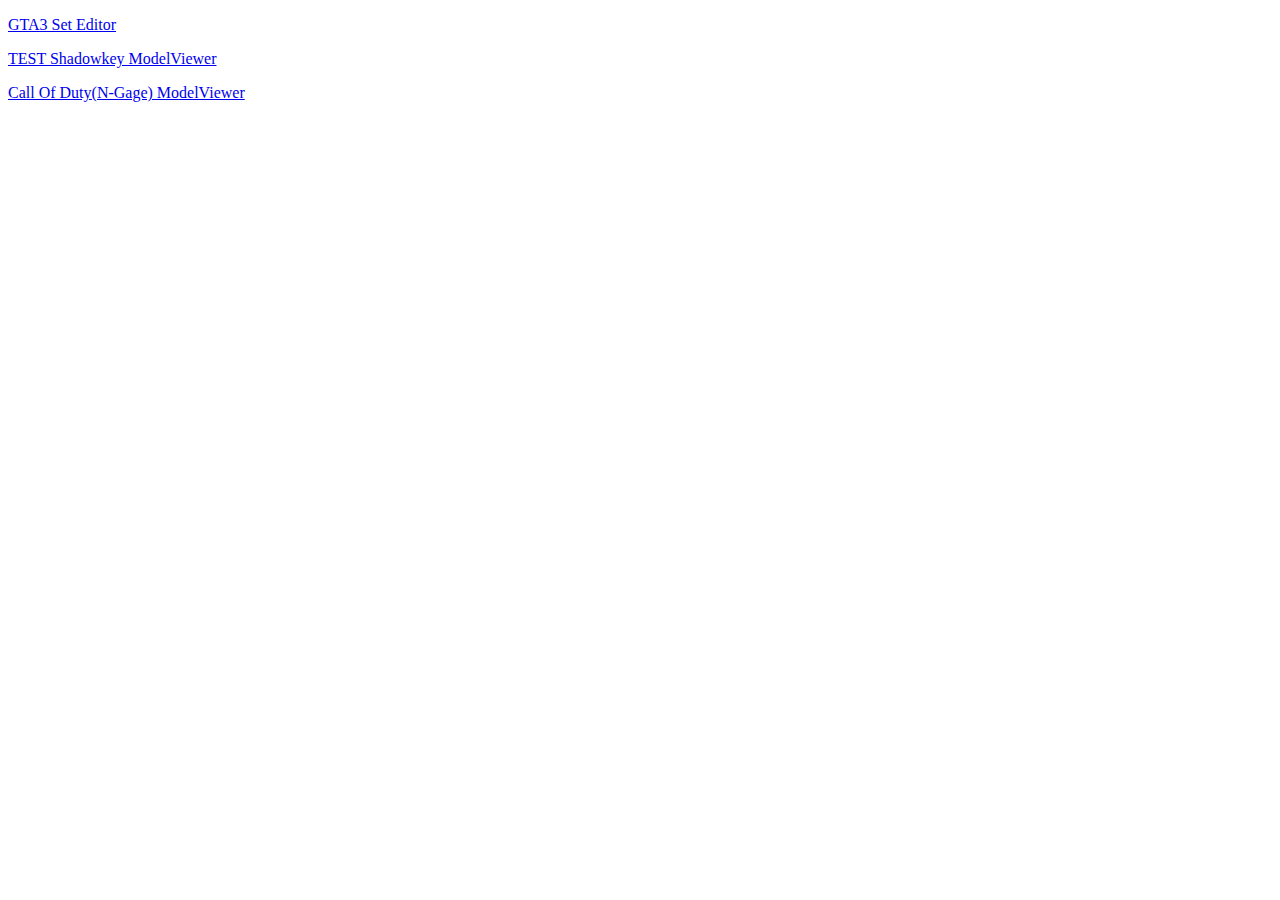
==== commit 0a400c9f: "[ng]cod added, fixed textures" ====
--- a/index.html
+++ b/index.html
@@ -7,5 +7,6 @@
 <body>
 	<p><a href="gta3seteditor/index.html">GTA3 Set Editor</a></p>
 	<p><a href="testshadowkeyviewer/index.html">TEST Shadowkey ModelViewer</a></p>
+	<p><a href="codngviewer/index.html">Call Of Duty(N-Gage) ModelViewer</a></p>
 </body>
 </html>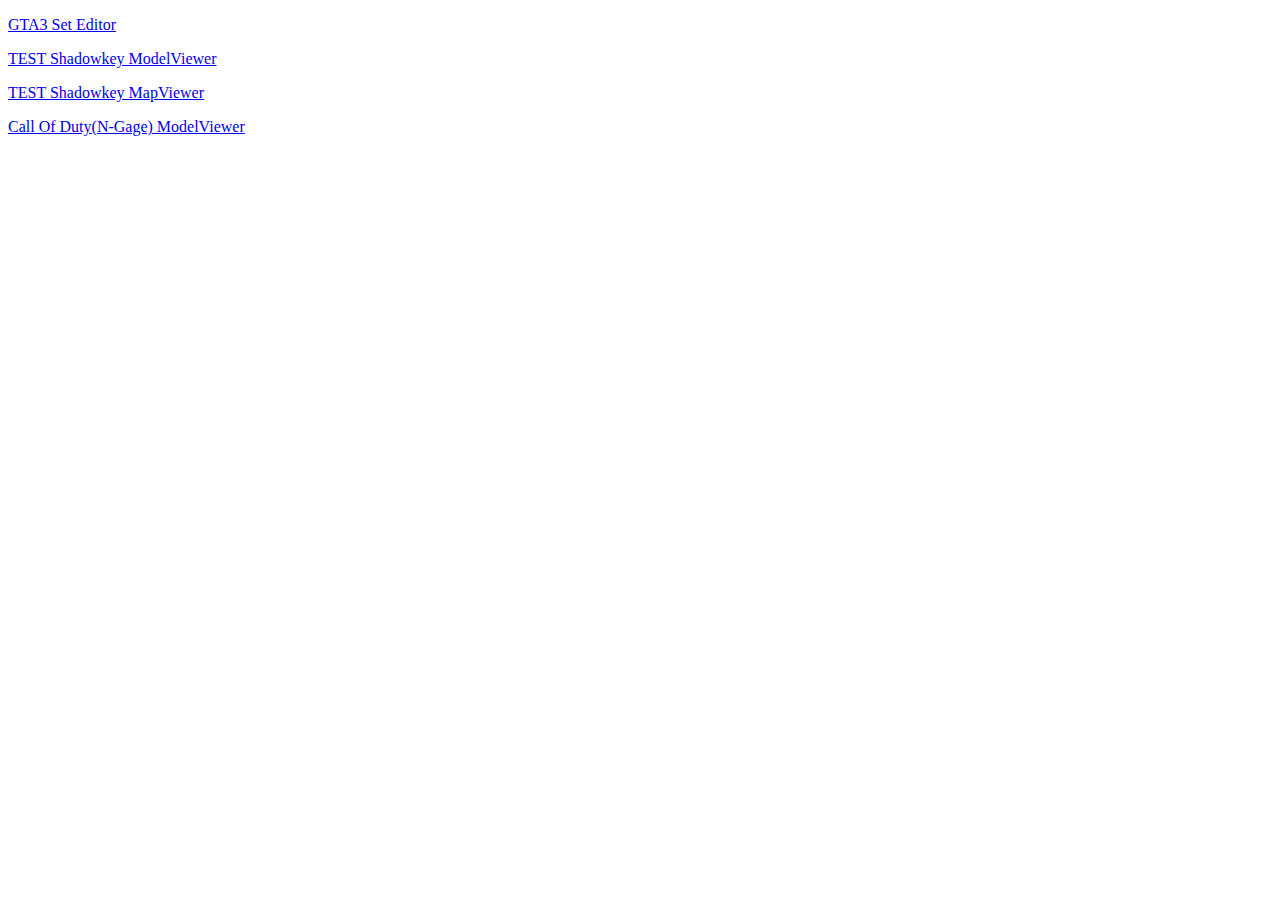
==== commit f0f51427: "sk map view" ====
--- a/index.html
+++ b/index.html
@@ -7,6 +7,7 @@
 <body>
 	<p><a href="gta3seteditor/index.html">GTA3 Set Editor</a></p>
 	<p><a href="testshadowkeyviewer/index.html">TEST Shadowkey ModelViewer</a></p>
+	<p><a href="testshadowkeymapviewer/index.html">TEST Shadowkey MapViewer</a></p>
 	<p><a href="codngviewer/index.html">Call Of Duty(N-Gage) ModelViewer</a></p>
 </body>
 </html>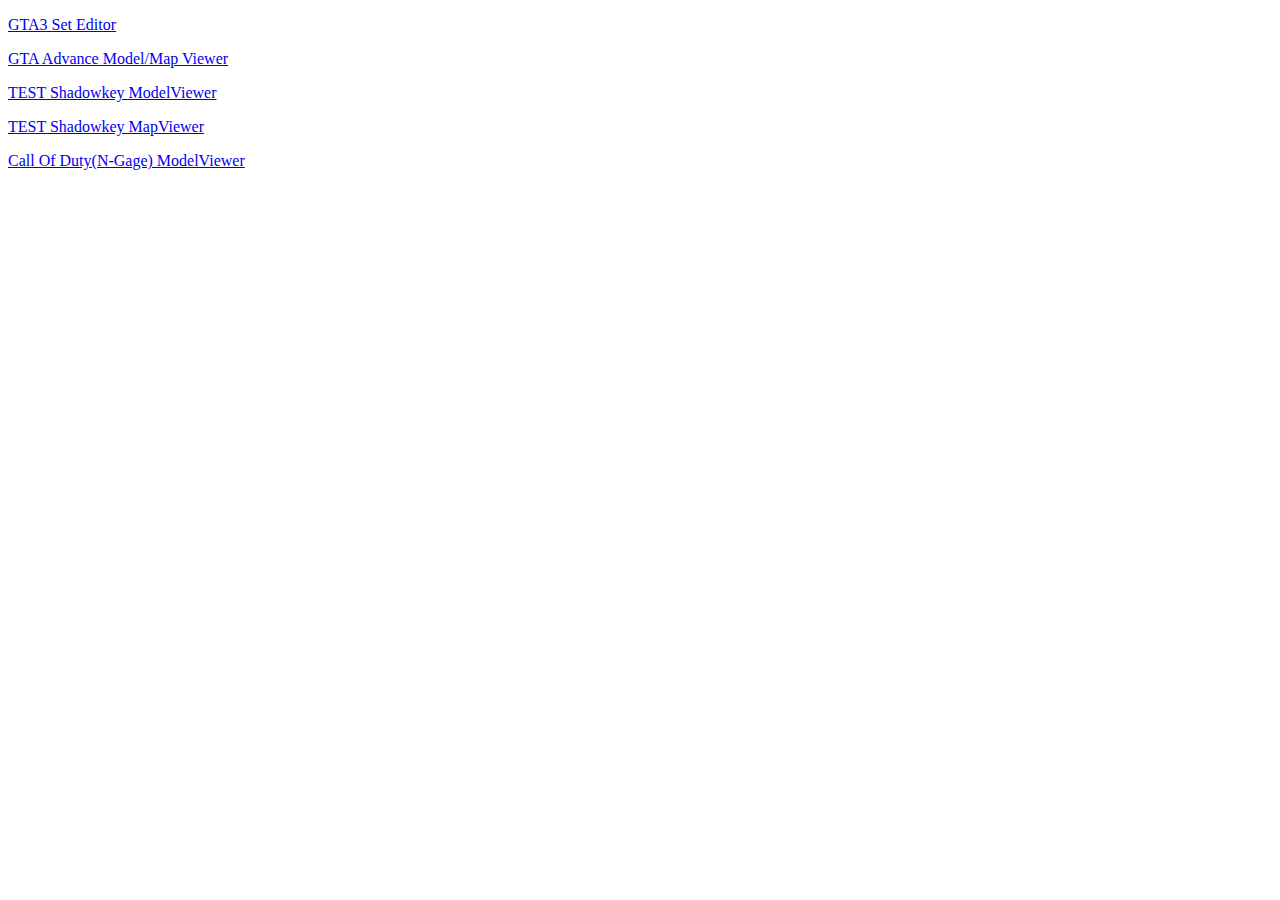
==== commit be431d9d: "gtaa viewer" ====
--- a/index.html
+++ b/index.html
@@ -6,8 +6,9 @@
 </head>
 <body>
 	<p><a href="gta3seteditor/index.html">GTA3 Set Editor</a></p>
+	<p><a href="GTAAdvanceViewer/index.html">GTA Advance Model/Map Viewer</a></p>
 	<p><a href="testshadowkeyviewer/index.html">TEST Shadowkey ModelViewer</a></p>
-	<p><a href="testshadowkeymapviewer/index.html">TEST Shadowkey MapViewer</a></p>
+	<p><a href="TESTShadowkeyMapViewer/index.html">TEST Shadowkey MapViewer</a></p>
 	<p><a href="codngviewer/index.html">Call Of Duty(N-Gage) ModelViewer</a></p>
 </body>
 </html>